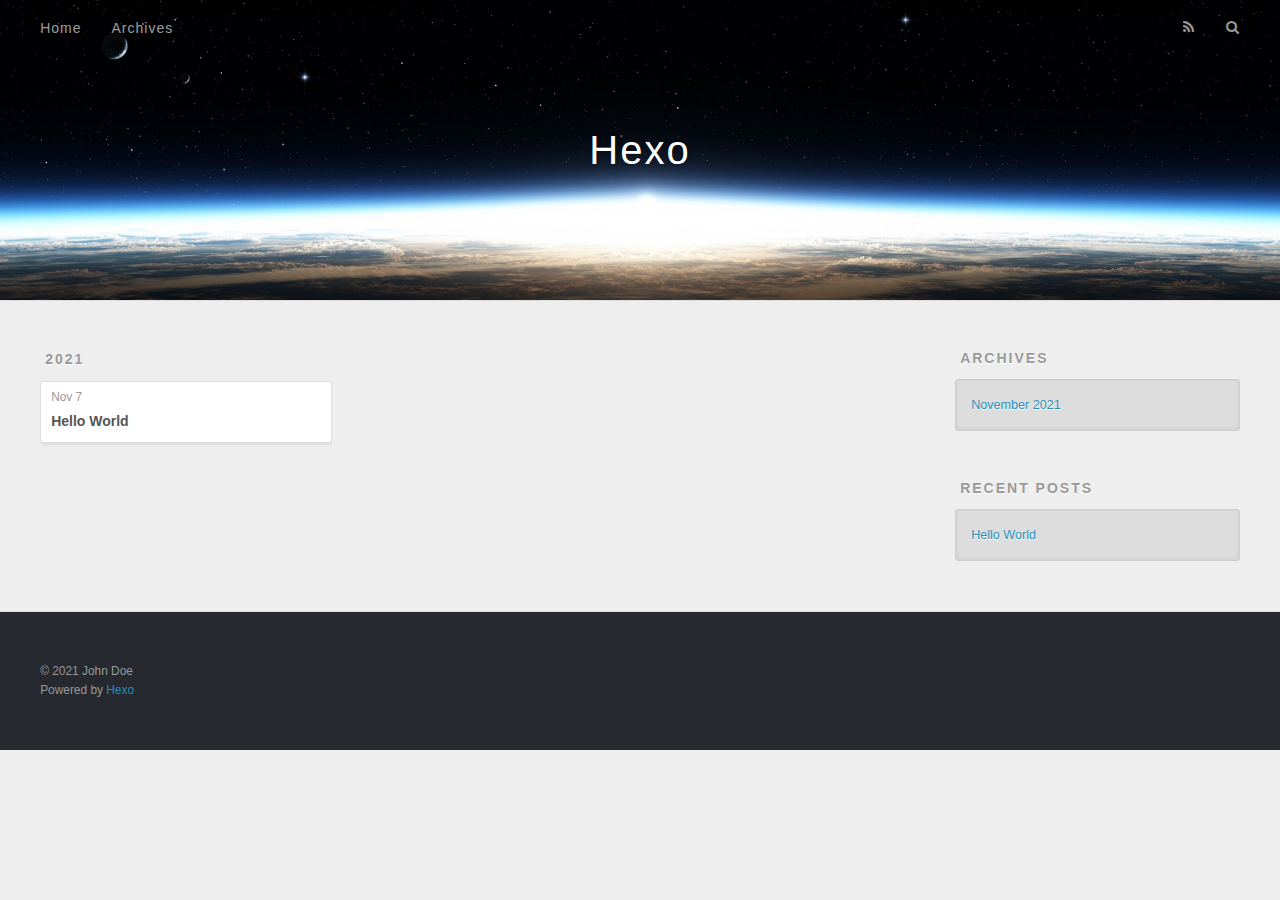
==== archives/index.html @ 6ff5ad96 "Site updated: 2021-11-07 21:01:04" ====
<!DOCTYPE html>
<html>
<head>
  <meta charset="utf-8">
  

  
  <title>Archives | Hexo</title>
  <meta name="viewport" content="width=device-width, initial-scale=1, maximum-scale=1">
  <meta property="og:type" content="website">
<meta property="og:title" content="Hexo">
<meta property="og:url" content="http://example.com/archives/index.html">
<meta property="og:site_name" content="Hexo">
<meta property="og:locale" content="en_US">
<meta property="article:author" content="John Doe">
<meta name="twitter:card" content="summary">
  
    <link rel="alternate" href="/atom.xml" title="Hexo" type="application/atom+xml">
  
  
    <link rel="icon" href="/favicon.png">
  
  
    <link href="//fonts.googleapis.com/css?family=Source+Code+Pro" rel="stylesheet" type="text/css">
  
  
<link rel="stylesheet" href="/css/style.css">

<meta name="generator" content="Hexo 5.4.0"></head>

<body>
  <div id="container">
    <div id="wrap">
      <header id="header">
  <div id="banner"></div>
  <div id="header-outer" class="outer">
    <div id="header-title" class="inner">
      <h1 id="logo-wrap">
        <a href="/" id="logo">Hexo</a>
      </h1>
      
    </div>
    <div id="header-inner" class="inner">
      <nav id="main-nav">
        <a id="main-nav-toggle" class="nav-icon"></a>
        
          <a class="main-nav-link" href="/">Home</a>
        
          <a class="main-nav-link" href="/archives">Archives</a>
        
      </nav>
      <nav id="sub-nav">
        
          <a id="nav-rss-link" class="nav-icon" href="/atom.xml" title="RSS Feed"></a>
        
        <a id="nav-search-btn" class="nav-icon" title="Search"></a>
      </nav>
      <div id="search-form-wrap">
        <form action="//google.com/search" method="get" accept-charset="UTF-8" class="search-form"><input type="search" name="q" class="search-form-input" placeholder="Search"><button type="submit" class="search-form-submit">&#xF002;</button><input type="hidden" name="sitesearch" value="http://example.com"></form>
      </div>
    </div>
  </div>
</header>
      <div class="outer">
        <section id="main">
  
  
    
    
      
      
      <section class="archives-wrap">
        <div class="archive-year-wrap">
          <a href="/archives/2021" class="archive-year">2021</a>
        </div>
        <div class="archives">
    
    <article class="archive-article archive-type-post">
  <div class="archive-article-inner">
    <header class="archive-article-header">
      <a href="/2021/11/07/hello-world/" class="archive-article-date">
  <time datetime="2021-11-07T12:45:37.475Z" itemprop="datePublished">Nov 7</time>
</a>
      
  
    <h1 itemprop="name">
      <a class="archive-article-title" href="/2021/11/07/hello-world/">Hello World</a>
    </h1>
  

    </header>
  </div>
</article>
  
  
    </div></section>
  


</section>
        
          <aside id="sidebar">
  
    

  
    

  
    
  
    
  <div class="widget-wrap">
    <h3 class="widget-title">Archives</h3>
    <div class="widget">
      <ul class="archive-list"><li class="archive-list-item"><a class="archive-list-link" href="/archives/2021/11/">November 2021</a></li></ul>
    </div>
  </div>


  
    
  <div class="widget-wrap">
    <h3 class="widget-title">Recent Posts</h3>
    <div class="widget">
      <ul>
        
          <li>
            <a href="/2021/11/07/hello-world/">Hello World</a>
          </li>
        
      </ul>
    </div>
  </div>

  
</aside>
        
      </div>
      <footer id="footer">
  
  <div class="outer">
    <div id="footer-info" class="inner">
      &copy; 2021 John Doe<br>
      Powered by <a href="http://hexo.io/" target="_blank">Hexo</a>
    </div>
  </div>
</footer>
    </div>
    <nav id="mobile-nav">
  
    <a href="/" class="mobile-nav-link">Home</a>
  
    <a href="/archives" class="mobile-nav-link">Archives</a>
  
</nav>
    

<script src="//ajax.googleapis.com/ajax/libs/jquery/2.0.3/jquery.min.js"></script>


  
<link rel="stylesheet" href="/fancybox/jquery.fancybox.css">

  
<script src="/fancybox/jquery.fancybox.pack.js"></script>




<script src="/js/script.js"></script>




  </div>
</body>
</html>
---- css/style.css ----
body {
  width: 100%;
}
body:before,
body:after {
  content: "";
  display: table;
}
body:after {
  clear: both;
}
html,
body,
div,
span,
applet,
object,
iframe,
h1,
h2,
h3,
h4,
h5,
h6,
p,
blockquote,
pre,
a,
abbr,
acronym,
address,
big,
cite,
code,
del,
dfn,
em,
img,
ins,
kbd,
q,
s,
samp,
small,
strike,
strong,
sub,
sup,
tt,
var,
dl,
dt,
dd,
ol,
ul,
li,
fieldset,
form,
label,
legend,
table,
caption,
tbody,
tfoot,
thead,
tr,
th,
td {
  margin: 0;
  padding: 0;
  border: 0;
  outline: 0;
  font-weight: inherit;
  font-style: inherit;
  font-family: inherit;
  font-size: 100%;
  vertical-align: baseline;
}
body {
  line-height: 1;
  color: #000;
  background: #fff;
}
ol,
ul {
  list-style: none;
}
table {
  border-collapse: separate;
  border-spacing: 0;
  vertical-align: middle;
}
caption,
th,
td {
  text-align: left;
  font-weight: normal;
  vertical-align: middle;
}
a img {
  border: none;
}
input,
button {
  margin: 0;
  padding: 0;
}
input::-moz-focus-inner,
button::-moz-focus-inner {
  border: 0;
  padding: 0;
}
@font-face {
  font-family: FontAwesome;
  font-style: normal;
  font-weight: normal;
  src: url("fonts/fontawesome-webfont.eot?v=#4.0.3");
  src: url("fonts/fontawesome-webfont.eot?#iefix&v=#4.0.3") format("embedded-opentype"), url("fonts/fontawesome-webfont.woff?v=#4.0.3") format("woff"), url("fonts/fontawesome-webfont.ttf?v=#4.0.3") format("truetype"), url("fonts/fontawesome-webfont.svg#fontawesomeregular?v=#4.0.3") format("svg");
}
html,
body,
#container {
  height: 100%;
}
body {
  background: #eee;
  font: 14px -apple-system, BlinkMacSystemFont, "Segoe UI", "Roboto", "Oxygen", "Ubuntu", "Cantarell", "Fira Sans", "Droid Sans", "Helvetica Neue", sans-serif;
  -webkit-text-size-adjust: 100%;
}
.outer {
  max-width: 1220px;
  margin: 0 auto;
  padding: 0 20px;
}
.outer:before,
.outer:after {
  content: "";
  display: table;
}
.outer:after {
  clear: both;
}
.inner {
  display: inline;
  float: left;
  width: 98.33333333333333%;
  margin: 0 0.833333333333333%;
}
.left,
.alignleft {
  float: left;
}
.right,
.alignright {
  float: right;
}
.clear {
  clear: both;
}
#container {
  position: relative;
}
.mobile-nav-on {
  overflow: hidden;
}
#wrap {
  height: 100%;
  width: 100%;
  position: absolute;
  top: 0;
  left: 0;
  -webkit-transition: 0.2s ease-out;
  -moz-transition: 0.2s ease-out;
  -ms-transition: 0.2s ease-out;
  transition: 0.2s ease-out;
  z-index: 1;
  background: #eee;
}
.mobile-nav-on #wrap {
  left: 280px;
}
@media screen and (min-width: 768px) {
  #main {
    display: inline;
    float: left;
    width: 73.33333333333333%;
    margin: 0 0.833333333333333%;
  }
}
.article-date,
.article-category-link,
.archive-year,
.widget-title {
  text-decoration: none;
  text-transform: uppercase;
  letter-spacing: 2px;
  color: #999;
  margin-bottom: 1em;
  margin-left: 5px;
  line-height: 1em;
  text-shadow: 0 1px #fff;
  font-weight: bold;
}
.article-inner,
.archive-article-inner {
  background: #fff;
  -webkit-box-shadow: 1px 2px 3px #ddd;
  box-shadow: 1px 2px 3px #ddd;
  border: 1px solid #ddd;
  border-radius: 3px;
}
.article-entry h1,
.widget h1 {
  font-size: 2em;
}
.article-entry h2,
.widget h2 {
  font-size: 1.5em;
}
.article-entry h3,
.widget h3 {
  font-size: 1.3em;
}
.article-entry h4,
.widget h4 {
  font-size: 1.2em;
}
.article-entry h5,
.widget h5 {
  font-size: 1em;
}
.article-entry h6,
.widget h6 {
  font-size: 1em;
  color: #999;
}
.article-entry hr,
.widget hr {
  border: 1px dashed #ddd;
}
.article-entry strong,
.widget strong {
  font-weight: bold;
}
.article-entry em,
.widget em,
.article-entry cite,
.widget cite {
  font-style: italic;
}
.article-entry sup,
.widget sup,
.article-entry sub,
.widget sub {
  font-size: 0.75em;
  line-height: 0;
  position: relative;
  vertical-align: baseline;
}
.article-entry sup,
.widget sup {
  top: -0.5em;
}
.article-entry sub,
.widget sub {
  bottom: -0.2em;
}
.article-entry small,
.widget small {
  font-size: 0.85em;
}
.article-entry acronym,
.widget acronym,
.article-entry abbr,
.widget abbr {
  border-bottom: 1px dotted;
}
.article-entry ul,
.widget ul,
.article-entry ol,
.widget ol,
.article-entry dl,
.widget dl {
  margin: 0 20px;
  line-height: 1.6em;
}
.article-entry ul ul,
.widget ul ul,
.article-entry ol ul,
.widget ol ul,
.article-entry ul ol,
.widget ul ol,
.article-entry ol ol,
.widget ol ol {
  margin-top: 0;
  margin-bottom: 0;
}
.article-entry ul,
.widget ul {
  list-style: disc;
}
.article-entry ol,
.widget ol {
  list-style: decimal;
}
.article-entry dt,
.widget dt {
  font-weight: bold;
}
#header {
  height: 300px;
  position: relative;
  border-bottom: 1px solid #ddd;
}
#header:before,
#header:after {
  content: "";
  position: absolute;
  left: 0;
  right: 0;
  height: 40px;
}
#header:before {
  top: 0;
  background: -webkit-linear-gradient(rgba(0,0,0,0.2), transparent);
  background: -moz-linear-gradient(rgba(0,0,0,0.2), transparent);
  background: -ms-linear-gradient(rgba(0,0,0,0.2), transparent);
  background: linear-gradient(rgba(0,0,0,0.2), transparent);
}
#header:after {
  bottom: 0;
  background: -webkit-linear-gradient(transparent, rgba(0,0,0,0.2));
  background: -moz-linear-gradient(transparent, rgba(0,0,0,0.2));
  background: -ms-linear-gradient(transparent, rgba(0,0,0,0.2));
  background: linear-gradient(transparent, rgba(0,0,0,0.2));
}
#header-outer {
  height: 100%;
  position: relative;
}
#header-inner {
  position: relative;
  overflow: hidden;
}
#banner {
  position: absolute;
  top: 0;
  left: 0;
  width: 100%;
  height: 100%;
  background: url("images/banner.jpg") center #000;
  -webkit-background-size: cover;
  -moz-background-size: cover;
  background-size: cover;
  z-index: -1;
}
#header-title {
  text-align: center;
  height: 40px;
  position: absolute;
  top: 50%;
  left: 0;
  margin-top: -20px;
}
#logo,
#subtitle {
  text-decoration: none;
  color: #fff;
  font-weight: 300;
  text-shadow: 0 1px 4px rgba(0,0,0,0.3);
}
#logo {
  font-size: 40px;
  line-height: 40px;
  letter-spacing: 2px;
}
#subtitle {
  font-size: 16px;
  line-height: 16px;
  letter-spacing: 1px;
}
#subtitle-wrap {
  margin-top: 16px;
}
#main-nav {
  float: left;
  margin-left: -15px;
}
.nav-icon,
.main-nav-link {
  float: left;
  color: #fff;
  opacity: 0.6;
  text-decoration: none;
  text-shadow: 0 1px rgba(0,0,0,0.2);
  -webkit-transition: opacity 0.2s;
  -moz-transition: opacity 0.2s;
  -ms-transition: opacity 0.2s;
  transition: opacity 0.2s;
  display: block;
  padding: 20px 15px;
}
.nav-icon:hover,
.main-nav-link:hover {
  opacity: 1;
}
.nav-icon {
  font-family: FontAwesome;
  text-align: center;
  font-size: 14px;
  width: 14px;
  height: 14px;
  padding: 20px 15px;
  position: relative;
  cursor: pointer;
}
.main-nav-link {
  font-weight: 300;
  letter-spacing: 1px;
}
@media screen and (max-width: 479px) {
  .main-nav-link {
    display: none;
  }
}
#main-nav-toggle {
  display: none;
}
#main-nav-toggle:before {
  content: "\f0c9";
}
@media screen and (max-width: 479px) {
  #main-nav-toggle {
    display: block;
  }
}
#sub-nav {
  float: right;
  margin-right: -15px;
}
#nav-rss-link:before {
  content: "\f09e";
}
#nav-search-btn:before {
  content: "\f002";
}
#search-form-wrap {
  position: absolute;
  top: 15px;
  width: 150px;
  height: 30px;
  right: -150px;
  opacity: 0;
  -webkit-transition: 0.2s ease-out;
  -moz-transition: 0.2s ease-out;
  -ms-transition: 0.2s ease-out;
  transition: 0.2s ease-out;
}
#search-form-wrap.on {
  opacity: 1;
  right: 0;
}
@media screen and (max-width: 479px) {
  #search-form-wrap {
    width: 100%;
    right: -100%;
  }
}
.search-form {
  position: absolute;
  top: 0;
  left: 0;
  right: 0;
  background: #fff;
  padding: 5px 15px;
  border-radius: 15px;
  -webkit-box-shadow: 0 0 10px rgba(0,0,0,0.3);
  box-shadow: 0 0 10px rgba(0,0,0,0.3);
}
.search-form-input {
  border: none;
  background: none;
  color: #555;
  width: 100%;
  font: 13px -apple-system, BlinkMacSystemFont, "Segoe UI", "Roboto", "Oxygen", "Ubuntu", "Cantarell", "Fira Sans", "Droid Sans", "Helvetica Neue", sans-serif;
  outline: none;
}
.search-form-input::-webkit-search-results-decoration,
.search-form-input::-webkit-search-cancel-button {
  -webkit-appearance: none;
}
.search-form-submit {
  position: absolute;
  top: 50%;
  right: 10px;
  margin-top: -7px;
  font: 13px FontAwesome;
  border: none;
  background: none;
  color: #bbb;
  cursor: pointer;
}
.search-form-submit:hover,
.search-form-submit:focus {
  color: #777;
}
.article {
  margin: 50px 0;
}
.article-inner {
  overflow: hidden;
}
.article-meta:before,
.article-meta:after {
  content: "";
  display: table;
}
.article-meta:after {
  clear: both;
}
.article-date {
  float: left;
}
.article-category {
  float: left;
  line-height: 1em;
  color: #ccc;
  text-shadow: 0 1px #fff;
  margin-left: 8px;
}
.article-category:before {
  content: "\2022";
}
.article-category-link {
  margin: 0 12px 1em;
}
.article-header {
  padding: 20px 20px 0;
}
.article-title {
  text-decoration: none;
  font-size: 2em;
  font-weight: bold;
  color: #555;
  line-height: 1.1em;
  -webkit-transition: color 0.2s;
  -moz-transition: color 0.2s;
  -ms-transition: color 0.2s;
  transition: color 0.2s;
}
a.article-title:hover {
  color: #258fb8;
}
.article-entry {
  color: #555;
  padding: 0 20px;
}
.article-entry:before,
.article-entry:after {
  content: "";
  display: table;
}
.article-entry:after {
  clear: both;
}
.article-entry p,
.article-entry table {
  line-height: 1.6em;
  margin: 1.6em 0;
}
.article-entry h1,
.article-entry h2,
.article-entry h3,
.article-entry h4,
.article-entry h5,
.article-entry h6 {
  font-weight: bold;
}
.article-entry h1,
.article-entry h2,
.article-entry h3,
.article-entry h4,
.article-entry h5,
.article-entry h6 {
  line-height: 1.1em;
  margin: 1.1em 0;
}
.article-entry a {
  color: #258fb8;
  text-decoration: none;
}
.article-entry a:hover {
  text-decoration: underline;
}
.article-entry ul,
.article-entry ol,
.article-entry dl {
  margin-top: 1.6em;
  margin-bottom: 1.6em;
}
.article-entry img,
.article-entry video {
  max-width: 100%;
  height: auto;
  display: block;
  margin: auto;
}
.article-entry iframe {
  border: none;
}
.article-entry table {
  width: 100%;
  border-collapse: collapse;
  border-spacing: 0;
}
.article-entry th {
  font-weight: bold;
  border-bottom: 3px solid #ddd;
  padding-bottom: 0.5em;
}
.article-entry td {
  border-bottom: 1px solid #ddd;
  padding: 10px 0;
}
.article-entry blockquote {
  font-family: Georgia, "Times New Roman", serif;
  font-size: 1.4em;
  margin: 1.6em 20px;
  text-align: center;
}
.article-entry blockquote footer {
  font-size: 14px;
  margin: 1.6em 0;
  font-family: -apple-system, BlinkMacSystemFont, "Segoe UI", "Roboto", "Oxygen", "Ubuntu", "Cantarell", "Fira Sans", "Droid Sans", "Helvetica Neue", sans-serif;
}
.article-entry blockquote footer cite:before {
  content: "—";
  padding: 0 0.5em;
}
.article-entry .pullquote {
  text-align: left;
  width: 45%;
  margin: 0;
}
.article-entry .pullquote.left {
  margin-left: 0.5em;
  margin-right: 1em;
}
.article-entry .pullquote.right {
  margin-right: 0.5em;
  margin-left: 1em;
}
.article-entry .caption {
  color: #999;
  display: block;
  font-size: 0.9em;
  margin-top: 0.5em;
  position: relative;
  text-align: center;
}
.article-entry .video-container {
  position: relative;
  padding-top: 56.25%;
  height: 0;
  overflow: hidden;
}
.article-entry .video-container iframe,
.article-entry .video-container object,
.article-entry .video-container embed {
  position: absolute;
  top: 0;
  left: 0;
  width: 100%;
  height: 100%;
  margin-top: 0;
}
.article-more-link a {
  display: inline-block;
  line-height: 1em;
  padding: 6px 15px;
  border-radius: 15px;
  background: #eee;
  color: #999;
  text-shadow: 0 1px #fff;
  text-decoration: none;
}
.article-more-link a:hover {
  background: #258fb8;
  color: #fff;
  text-decoration: none;
  text-shadow: 0 1px #1e7293;
}
.article-footer {
  font-size: 0.85em;
  line-height: 1.6em;
  border-top: 1px solid #ddd;
  padding-top: 1.6em;
  margin: 0 20px 20px;
}
.article-footer:before,
.article-footer:after {
  content: "";
  display: table;
}
.article-footer:after {
  clear: both;
}
.article-footer a {
  color: #999;
  text-decoration: none;
}
.article-footer a:hover {
  color: #555;
}
.article-tag-list-item {
  float: left;
  margin-right: 10px;
}
.article-tag-list-link:before {
  content: "#";
}
.article-comment-link {
  float: right;
}
.article-comment-link:before {
  content: "\f075";
  font-family: FontAwesome;
  padding-right: 8px;
}
.article-share-link {
  cursor: pointer;
  float: right;
  margin-left: 20px;
}
.article-share-link:before {
  content: "\f064";
  font-family: FontAwesome;
  padding-right: 6px;
}
#article-nav {
  position: relative;
}
#article-nav:before,
#article-nav:after {
  content: "";
  display: table;
}
#article-nav:after {
  clear: both;
}
@media screen and (min-width: 768px) {
  #article-nav {
    margin: 50px 0;
  }
  #article-nav:before {
    width: 8px;
    height: 8px;
    position: absolute;
    top: 50%;
    left: 50%;
    margin-top: -4px;
    margin-left: -4px;
    content: "";
    border-radius: 50%;
    background: #ddd;
    -webkit-box-shadow: 0 1px 2px #fff;
    box-shadow: 0 1px 2px #fff;
  }
}
.article-nav-link-wrap {
  text-decoration: none;
  text-shadow: 0 1px #fff;
  color: #999;
  -webkit-box-sizing: border-box;
  -moz-box-sizing: border-box;
  box-sizing: border-box;
  margin-top: 50px;
  text-align: center;
  display: block;
}
.article-nav-link-wrap:hover {
  color: #555;
}
@media screen and (min-width: 768px) {
  .article-nav-link-wrap {
    width: 50%;
    margin-top: 0;
  }
}
@media screen and (min-width: 768px) {
  #article-nav-newer {
    float: left;
    text-align: right;
    padding-right: 20px;
  }
}
@media screen and (min-width: 768px) {
  #article-nav-older {
    float: right;
    text-align: left;
    padding-left: 20px;
  }
}
.article-nav-caption {
  text-transform: uppercase;
  letter-spacing: 2px;
  color: #ddd;
  line-height: 1em;
  font-weight: bold;
}
#article-nav-newer .article-nav-caption {
  margin-right: -2px;
}
.article-nav-title {
  font-size: 0.85em;
  line-height: 1.6em;
  margin-top: 0.5em;
}
.article-share-box {
  position: absolute;
  display: none;
  background: #fff;
  -webkit-box-shadow: 1px 2px 10px rgba(0,0,0,0.2);
  box-shadow: 1px 2px 10px rgba(0,0,0,0.2);
  border-radius: 3px;
  margin-left: -145px;
  overflow: hidden;
  z-index: 1;
}
.article-share-box.on {
  display: block;
}
.article-share-input {
  width: 100%;
  background: none;
  -webkit-box-sizing: border-box;
  -moz-box-sizing: border-box;
  box-sizing: border-box;
  font: 14px -apple-system, BlinkMacSystemFont, "Segoe UI", "Roboto", "Oxygen", "Ubuntu", "Cantarell", "Fira Sans", "Droid Sans", "Helvetica Neue", sans-serif;
  padding: 0 15px;
  color: #555;
  outline: none;
  border: 1px solid #ddd;
  border-radius: 3px 3px 0 0;
  height: 36px;
  line-height: 36px;
}
.article-share-links {
  background: #eee;
}
.article-share-links:before,
.article-share-links:after {
  content: "";
  display: table;
}
.article-share-links:after {
  clear: both;
}
.article-share-twitter,
.article-share-facebook,
.article-share-pinterest,
.article-share-google {
  width: 50px;
  height: 36px;
  display: block;
  float: left;
  position: relative;
  color: #999;
  text-shadow: 0 1px #fff;
}
.article-share-twitter:before,
.article-share-facebook:before,
.article-share-pinterest:before,
.article-share-google:before {
  font-size: 20px;
  font-family: FontAwesome;
  width: 20px;
  height: 20px;
  position: absolute;
  top: 50%;
  left: 50%;
  margin-top: -10px;
  margin-left: -10px;
  text-align: center;
}
.article-share-twitter:hover,
.article-share-facebook:hover,
.article-share-pinterest:hover,
.article-share-google:hover {
  color: #fff;
}
.article-share-twitter:before {
  content: "\f099";
}
.article-share-twitter:hover {
  background: #00aced;
  text-shadow: 0 1px #008abe;
}
.article-share-facebook:before {
  content: "\f09a";
}
.article-share-facebook:hover {
  background: #3b5998;
  text-shadow: 0 1px #2f477a;
}
.article-share-pinterest:before {
  content: "\f0d2";
}
.article-share-pinterest:hover {
  background: #cb2027;
  text-shadow: 0 1px #a21a1f;
}
.article-share-google:before {
  content: "\f0d5";
}
.article-share-google:hover {
  background: #dd4b39;
  text-shadow: 0 1px #be3221;
}
.article-gallery {
  background: #000;
  position: relative;
}
.article-gallery-photos {
  position: relative;
  overflow: hidden;
}
.article-gallery-img {
  display: none;
  max-width: 100%;
}
.article-gallery-img:first-child {
  display: block;
}
.article-gallery-img.loaded {
  position: absolute;
  display: block;
}
.article-gallery-img img {
  display: block;
  max-width: 100%;
  margin: 0 auto;
}
#comments {
  background: #fff;
  -webkit-box-shadow: 1px 2px 3px #ddd;
  box-shadow: 1px 2px 3px #ddd;
  padding: 20px;
  border: 1px solid #ddd;
  border-radius: 3px;
  margin: 50px 0;
}
#comments a {
  color: #258fb8;
}
.archives-wrap {
  margin: 50px 0;
}
.archives:before,
.archives:after {
  content: "";
  display: table;
}
.archives:after {
  clear: both;
}
.archive-year-wrap {
  margin-bottom: 1em;
}
.archives {
  -webkit-column-gap: 10px;
  -moz-column-gap: 10px;
  column-gap: 10px;
}
@media screen and (min-width: 480px) and (max-width: 767px) {
  .archives {
    -webkit-column-count: 2;
    -moz-column-count: 2;
    column-count: 2;
  }
}
@media screen and (min-width: 768px) {
  .archives {
    -webkit-column-count: 3;
    -moz-column-count: 3;
    column-count: 3;
  }
}
.archive-article {
  -webkit-column-break-inside: avoid;
  page-break-inside: avoid;
  overflow: hidden;
  break-inside: avoid-column;
}
.archive-article-inner {
  padding: 10px;
  margin-bottom: 15px;
}
.archive-article-title {
  text-decoration: none;
  font-weight: bold;
  color: #555;
  -webkit-transition: color 0.2s;
  -moz-transition: color 0.2s;
  -ms-transition: color 0.2s;
  transition: color 0.2s;
  line-height: 1.6em;
}
.archive-article-title:hover {
  color: #258fb8;
}
.archive-article-footer {
  margin-top: 1em;
}
.archive-article-date {
  color: #999;
  text-decoration: none;
  font-size: 0.85em;
  line-height: 1em;
  margin-bottom: 0.5em;
  display: block;
}
#page-nav {
  margin: 50px auto;
  background: #fff;
  -webkit-box-shadow: 1px 2px 3px #ddd;
  box-shadow: 1px 2px 3px #ddd;
  border: 1px solid #ddd;
  border-radius: 3px;
  text-align: center;
  color: #999;
  overflow: hidden;
}
#page-nav:before,
#page-nav:after {
  content: "";
  display: table;
}
#page-nav:after {
  clear: both;
}
#page-nav a,
#page-nav span {
  padding: 10px 20px;
  line-height: 1;
  height: 2ex;
}
#page-nav a {
  color: #999;
  text-decoration: none;
}
#page-nav a:hover {
  background: #999;
  color: #fff;
}
#page-nav .prev {
  float: left;
}
#page-nav .next {
  float: right;
}
#page-nav .page-number {
  display: inline-block;
}
@media screen and (max-width: 479px) {
  #page-nav .page-number {
    display: none;
  }
}
#page-nav .current {
  color: #555;
  font-weight: bold;
}
#page-nav .space {
  color: #ddd;
}
#footer {
  background: #262a30;
  padding: 50px 0;
  border-top: 1px solid #ddd;
  color: #999;
}
#footer a {
  color: #258fb8;
  text-decoration: none;
}
#footer a:hover {
  text-decoration: underline;
}
#footer-info {
  line-height: 1.6em;
  font-size: 0.85em;
}
.article-entry pre,
.article-entry .highlight {
  background: #2d2d2d;
  margin: 0 -20px;
  padding: 15px 20px;
  border-style: solid;
  border-color: #ddd;
  border-width: 1px 0;
  overflow: auto;
  color: #ccc;
  line-height: 22.400000000000002px;
}
.article-entry .highlight .gutter pre,
.article-entry .gist .gist-file .gist-data .line-numbers {
  color: #666;
  font-size: 0.85em;
}
.article-entry pre,
.article-entry code {
  font-family: "Source Code Pro", Consolas, Monaco, Menlo, Consolas, monospace;
}
.article-entry code {
  background: #eee;
  text-shadow: 0 1px #fff;
  padding: 0 0.3em;
}
.article-entry pre code {
  background: none;
  text-shadow: none;
  padding: 0;
}
.article-entry .highlight pre {
  border: none;
  margin: 0;
  padding: 0;
}
.article-entry .highlight table {
  margin: 0;
  width: auto;
}
.article-entry .highlight td {
  border: none;
  padding: 0;
}
.article-entry .highlight figcaption {
  font-size: 0.85em;
  color: #999;
  line-height: 1em;
  margin-bottom: 1em;
}
.article-entry .highlight figcaption:before,
.article-entry .highlight figcaption:after {
  content: "";
  display: table;
}
.article-entry .highlight figcaption:after {
  clear: both;
}
.article-entry .highlight figcaption a {
  float: right;
}
.article-entry .highlight .gutter pre {
  text-align: right;
  padding-right: 20px;
}
.article-entry .highlight .line {
  height: 22.400000000000002px;
}
.article-entry .highlight .line.marked {
  background: #515151;
}
.article-entry .gist {
  margin: 0 -20px;
  border-style: solid;
  border-color: #ddd;
  border-width: 1px 0;
  background: #2d2d2d;
  padding: 15px 20px 15px 0;
}
.article-entry .gist .gist-file {
  border: none;
  font-family: "Source Code Pro", Consolas, Monaco, Menlo, Consolas, monospace;
  margin: 0;
}
.article-entry .gist .gist-file .gist-data {
  background: none;
  border: none;
}
.article-entry .gist .gist-file .gist-data .line-numbers {
  background: none;
  border: none;
  padding: 0 20px 0 0;
}
.article-entry .gist .gist-file .gist-data .line-data {
  padding: 0 !important;
}
.article-entry .gist .gist-file .highlight {
  margin: 0;
  padding: 0;
  border: none;
}
.article-entry .gist .gist-file .gist-meta {
  background: #2d2d2d;
  color: #999;
  font: 0.85em -apple-system, BlinkMacSystemFont, "Segoe UI", "Roboto", "Oxygen", "Ubuntu", "Cantarell", "Fira Sans", "Droid Sans", "Helvetica Neue", sans-serif;
  text-shadow: 0 0;
  padding: 0;
  margin-top: 1em;
  margin-left: 20px;
}
.article-entry .gist .gist-file .gist-meta a {
  color: #258fb8;
  font-weight: normal;
}
.article-entry .gist .gist-file .gist-meta a:hover {
  text-decoration: underline;
}
pre .comment,
pre .title {
  color: #999;
}
pre .variable,
pre .attribute,
pre .tag,
pre .regexp,
pre .ruby .constant,
pre .xml .tag .title,
pre .xml .pi,
pre .xml .doctype,
pre .html .doctype,
pre .css .id,
pre .css .class,
pre .css .pseudo {
  color: #f2777a;
}
pre .number,
pre .preprocessor,
pre .built_in,
pre .literal,
pre .params,
pre .constant {
  color: #f99157;
}
pre .class,
pre .ruby .class .title,
pre .css .rules .attribute {
  color: #9c9;
}
pre .string,
pre .value,
pre .inheritance,
pre .header,
pre .ruby .symbol,
pre .xml .cdata {
  color: #9c9;
}
pre .css .hexcolor {
  color: #6cc;
}
pre .function,
pre .python .decorator,
pre .python .title,
pre .ruby .function .title,
pre .ruby .title .keyword,
pre .perl .sub,
pre .javascript .title,
pre .coffeescript .title {
  color: #69c;
}
pre .keyword,
pre .javascript .function {
  color: #c9c;
}
@media screen and (max-width: 479px) {
  #mobile-nav {
    position: absolute;
    top: 0;
    left: 0;
    width: 280px;
    height: 100%;
    background: #191919;
    border-right: 1px solid #fff;
  }
}
@media screen and (max-width: 479px) {
  .mobile-nav-link {
    display: block;
    color: #999;
    text-decoration: none;
    padding: 15px 20px;
    font-weight: bold;
  }
  .mobile-nav-link:hover {
    color: #fff;
  }
}
@media screen and (min-width: 768px) {
  #sidebar {
    display: inline;
    float: left;
    width: 23.333333333333332%;
    margin: 0 0.833333333333333%;
  }
}
.widget-wrap {
  margin: 50px 0;
}
.widget {
  color: #777;
  text-shadow: 0 1px #fff;
  background: #ddd;
  -webkit-box-shadow: 0 -1px 4px #ccc inset;
  box-shadow: 0 -1px 4px #ccc inset;
  border: 1px solid #ccc;
  padding: 15px;
  border-radius: 3px;
}
.widget a {
  color: #258fb8;
  text-decoration: none;
}
.widget a:hover {
  text-decoration: underline;
}
.widget ul ul,
.widget ol ul,
.widget dl ul,
.widget ul ol,
.widget ol ol,
.widget dl ol,
.widget ul dl,
.widget ol dl,
.widget dl dl {
  margin-left: 15px;
  list-style: disc;
}
.widget {
  line-height: 1.6em;
  word-wrap: break-word;
  font-size: 0.9em;
}
.widget ul,
.widget ol {
  list-style: none;
  margin: 0;
}
.widget ul ul,
.widget ol ul,
.widget ul ol,
.widget ol ol {
  margin: 0 20px;
}
.widget ul ul,
.widget ol ul {
  list-style: disc;
}
.widget ul ol,
.widget ol ol {
  list-style: decimal;
}
.category-list-count,
.tag-list-count,
.archive-list-count {
  padding-left: 5px;
  color: #999;
  font-size: 0.85em;
}
.category-list-count:before,
.tag-list-count:before,
.archive-list-count:before {
  content: "(";
}
.category-list-count:after,
.tag-list-count:after,
.archive-list-count:after {
  content: ")";
}
.tagcloud a {
  margin-right: 5px;
  display: inline-block;
}
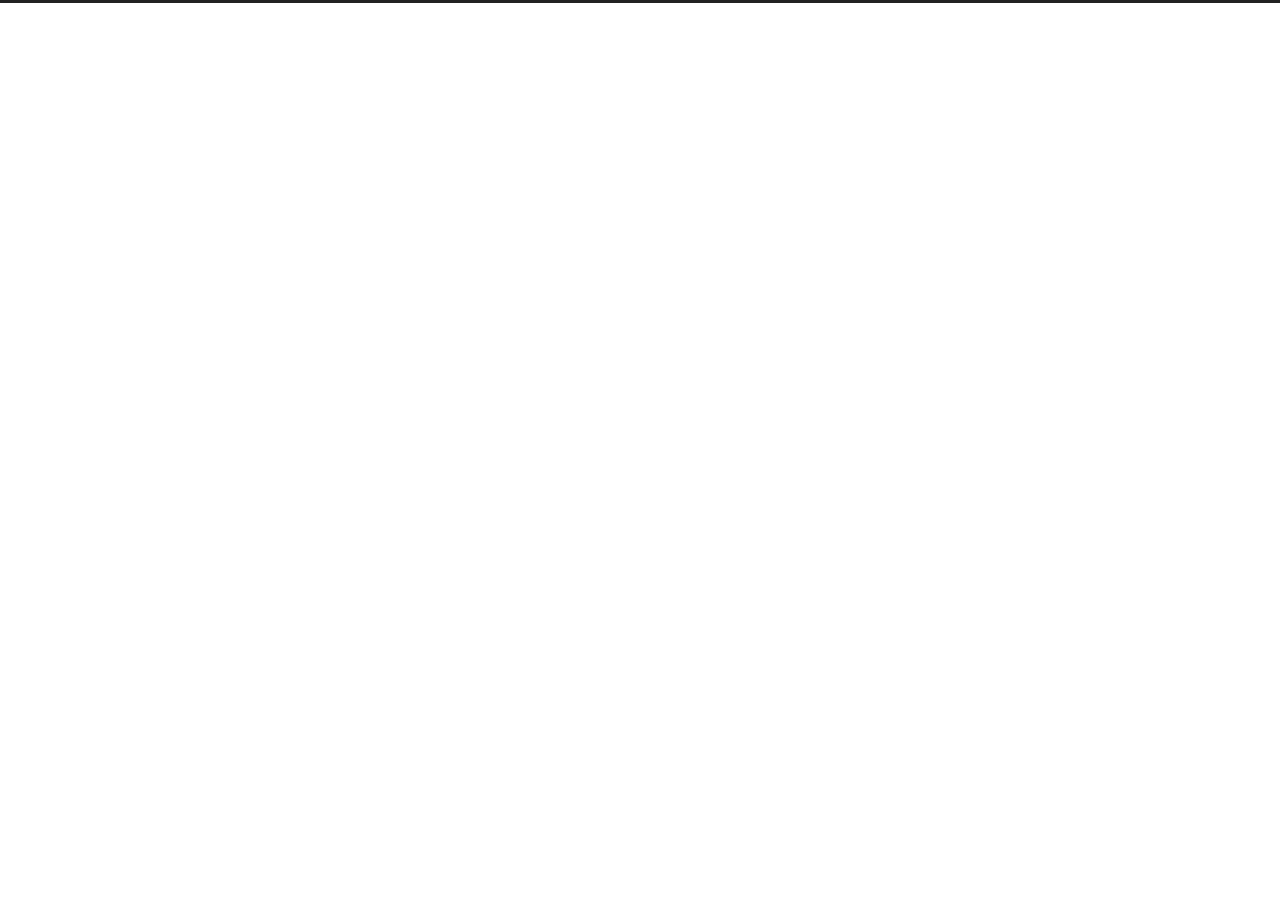
==== commit 9d422801: "Site updated: 2021-11-07 21:46:32" ====
--- a/archives/index.html
+++ b/archives/index.html
@@ -1,178 +1,237 @@
 <!DOCTYPE html>
-<html>
+<html lang="en">
 <head>
-  <meta charset="utf-8">
-  
-
-  
-  <title>Archives | Hexo</title>
-  <meta name="viewport" content="width=device-width, initial-scale=1, maximum-scale=1">
-  <meta property="og:type" content="website">
-<meta property="og:title" content="Hexo">
+  <meta charset="UTF-8">
+<meta name="viewport" content="width=device-width">
+<meta name="theme-color" content="#222">
+<meta name="generator" content="Hexo 5.4.0">
+
+
+  <link rel="apple-touch-icon" sizes="180x180" href="/images/apple-touch-icon-next.png">
+  <link rel="icon" type="image/png" sizes="32x32" href="/images/favicon-32x32-next.png">
+  <link rel="icon" type="image/png" sizes="16x16" href="/images/favicon-16x16-next.png">
+  <link rel="mask-icon" href="/images/logo.svg" color="#222">
+
+<link rel="stylesheet" href="/css/main.css">
+
+
+
+<link rel="stylesheet" href="https://cdn.jsdelivr.net/npm/@fortawesome/fontawesome-free@5.15.4/css/all.min.css" integrity="sha256-mUZM63G8m73Mcidfrv5E+Y61y7a12O5mW4ezU3bxqW4=" crossorigin="anonymous">
+  <link rel="stylesheet" href="https://cdn.jsdelivr.net/npm/animate.css@3.1.1/animate.min.css" integrity="sha256-PR7ttpcvz8qrF57fur/yAx1qXMFJeJFiA6pSzWi0OIE=" crossorigin="anonymous">
+
+<script class="next-config" data-name="main" type="application/json">{"hostname":"example.com","root":"/","images":"/images","scheme":"Muse","darkmode":false,"version":"8.8.1","exturl":false,"sidebar":{"position":"left","display":"post","padding":18,"offset":12},"copycode":false,"bookmark":{"enable":false,"color":"#222","save":"auto"},"mediumzoom":false,"lazyload":false,"pangu":false,"comments":{"style":"tabs","active":null,"storage":true,"lazyload":false,"nav":null},"stickytabs":false,"motion":{"enable":true,"async":false,"transition":{"post_block":"fadeIn","post_header":"fadeInDown","post_body":"fadeInDown","coll_header":"fadeInLeft","sidebar":"fadeInUp"}},"prism":false,"i18n":{"placeholder":"Searching...","empty":"We didn't find any results for the search: ${query}","hits_time":"${hits} results found in ${time} ms","hits":"${hits} results found"}}</script><script src="/js/config.js"></script>
+<meta property="og:type" content="website">
+<meta property="og:title" content="Gunter">
 <meta property="og:url" content="http://example.com/archives/index.html">
-<meta property="og:site_name" content="Hexo">
+<meta property="og:site_name" content="Gunter">
 <meta property="og:locale" content="en_US">
 <meta property="article:author" content="John Doe">
 <meta name="twitter:card" content="summary">
-  
-    <link rel="alternate" href="/atom.xml" title="Hexo" type="application/atom+xml">
-  
-  
-    <link rel="icon" href="/favicon.png">
-  
-  
-    <link href="//fonts.googleapis.com/css?family=Source+Code+Pro" rel="stylesheet" type="text/css">
-  
-  
-<link rel="stylesheet" href="/css/style.css">
-
-<meta name="generator" content="Hexo 5.4.0"></head>
-
-<body>
-  <div id="container">
-    <div id="wrap">
-      <header id="header">
-  <div id="banner"></div>
-  <div id="header-outer" class="outer">
-    <div id="header-title" class="inner">
-      <h1 id="logo-wrap">
-        <a href="/" id="logo">Hexo</a>
-      </h1>
+
+
+<link rel="canonical" href="http://example.com/archives/">
+
+
+
+<script class="next-config" data-name="page" type="application/json">{"sidebar":"","isHome":false,"isPost":false,"lang":"en","comments":"","permalink":"","path":"archives/index.html","title":""}</script>
+
+<script class="next-config" data-name="calendar" type="application/json">""</script>
+<title>Archive | Gunter</title>
+  
+
+
+
+
+  <noscript>
+    <link rel="stylesheet" href="/css/noscript.css">
+  </noscript>
+</head>
+
+<body itemscope itemtype="http://schema.org/WebPage" class="use-motion">
+  <div class="headband"></div>
+
+  <main class="main">
+    <header class="header" itemscope itemtype="http://schema.org/WPHeader">
+      <div class="header-inner"><div class="site-brand-container">
+  <div class="site-nav-toggle">
+    <div class="toggle" aria-label="Toggle navigation bar" role="button">
+        <span class="toggle-line"></span>
+        <span class="toggle-line"></span>
+        <span class="toggle-line"></span>
+    </div>
+  </div>
+
+  <div class="site-meta">
+
+    <a href="/" class="brand" rel="start">
+      <i class="logo-line"></i>
+      <h1 class="site-title">Gunter</h1>
+      <i class="logo-line"></i>
+    </a>
+  </div>
+
+  <div class="site-nav-right">
+    <div class="toggle popup-trigger">
+    </div>
+  </div>
+</div>
+
+
+
+<nav class="site-nav">
+  <ul class="main-menu menu">
+        <li class="menu-item menu-item-home"><a href="/" rel="section"><i class="fa fa-home fa-fw"></i>Home</a></li>
+  </ul>
+</nav>
+
+
+
+
+</div>
+        
+  
+  <div class="toggle sidebar-toggle" role="button">
+    <span class="toggle-line"></span>
+    <span class="toggle-line"></span>
+    <span class="toggle-line"></span>
+  </div>
+
+  <aside class="sidebar">
+
+    <div class="sidebar-inner sidebar-overview-active">
+      <ul class="sidebar-nav">
+        <li class="sidebar-nav-toc">
+          Table of Contents
+        </li>
+        <li class="sidebar-nav-overview">
+          Overview
+        </li>
+      </ul>
+
+      <div class="sidebar-panel-container">
+        <!--noindex-->
+        <div class="post-toc-wrap sidebar-panel">
+        </div>
+        <!--/noindex-->
+
+        <div class="site-overview-wrap sidebar-panel">
+          <div class="site-author site-overview-item animated" itemprop="author" itemscope itemtype="http://schema.org/Person">
+  <p class="site-author-name" itemprop="name">John Doe</p>
+  <div class="site-description" itemprop="description"></div>
+</div>
+<div class="site-state-wrap site-overview-item animated">
+  <nav class="site-state">
+      <div class="site-state-item site-state-posts">
+        <a href="/archives/">
+          <span class="site-state-item-count">1</span>
+          <span class="site-state-item-name">posts</span>
+        </a>
+      </div>
+  </nav>
+</div>
+
+
+
+        </div>
+      </div>
+    </div>
+  </aside>
+  <div class="sidebar-dimmer"></div>
+
+
+    </header>
+
+    
+  <div class="back-to-top" role="button" aria-label="Back to top">
+    <i class="fa fa-arrow-up"></i>
+    <span>0%</span>
+  </div>
+
+<noscript>
+  <div class="noscript-warning">Theme NexT works best with JavaScript enabled</div>
+</noscript>
+
+
+    <div class="main-inner archive posts-collapse">
+
+
+  
+  
+  
+  <div class="post-block">
+    <div class="post-content">
+      <div class="collection-title">
+        <span class="collection-header">Um..! 1 post. Keep on posting.</span>
+      </div>
+
       
-    </div>
-    <div id="header-inner" class="inner">
-      <nav id="main-nav">
-        <a id="main-nav-toggle" class="nav-icon"></a>
-        
-          <a class="main-nav-link" href="/">Home</a>
-        
-          <a class="main-nav-link" href="/archives">Archives</a>
-        
-      </nav>
-      <nav id="sub-nav">
-        
-          <a id="nav-rss-link" class="nav-icon" href="/atom.xml" title="RSS Feed"></a>
-        
-        <a id="nav-search-btn" class="nav-icon" title="Search"></a>
-      </nav>
-      <div id="search-form-wrap">
-        <form action="//google.com/search" method="get" accept-charset="UTF-8" class="search-form"><input type="search" name="q" class="search-form-input" placeholder="Search"><button type="submit" class="search-form-submit">&#xF002;</button><input type="hidden" name="sitesearch" value="http://example.com"></form>
-      </div>
-    </div>
-  </div>
-</header>
-      <div class="outer">
-        <section id="main">
-  
-  
-    
-    
+    <div class="collection-year">
+      <span class="collection-header">2021</span>
+    </div>
+
+  <article itemscope itemtype="http://schema.org/Article">
+    <header class="post-header">
+      <div class="post-meta-container">
+        <time itemprop="dateCreated"
+              datetime="2021-11-07T20:45:37+08:00"
+              content="2021-11-07">
+          11-07
+        </time>
+      </div>
+
+      <div class="post-title">
+          <a class="post-title-link" href="/2021/11/07/hello-world/" itemprop="url">
+            <span itemprop="name">Hello World</span>
+          </a>
+      </div>
+
       
-      
-      <section class="archives-wrap">
-        <div class="archive-year-wrap">
-          <a href="/archives/2021" class="archive-year">2021</a>
-        </div>
-        <div class="archives">
-    
-    <article class="archive-article archive-type-post">
-  <div class="archive-article-inner">
-    <header class="archive-article-header">
-      <a href="/2021/11/07/hello-world/" class="archive-article-date">
-  <time datetime="2021-11-07T12:45:37.475Z" itemprop="datePublished">Nov 7</time>
-</a>
-      
-  
-    <h1 itemprop="name">
-      <a class="archive-article-title" href="/2021/11/07/hello-world/">Hello World</a>
-    </h1>
-  
-
     </header>
-  </div>
-</article>
-  
-  
-    </div></section>
-  
-
-
-</section>
-        
-          <aside id="sidebar">
-  
-    
-
-  
-    
-
-  
-    
-  
-    
-  <div class="widget-wrap">
-    <h3 class="widget-title">Archives</h3>
-    <div class="widget">
-      <ul class="archive-list"><li class="archive-list-item"><a class="archive-list-link" href="/archives/2021/11/">November 2021</a></li></ul>
-    </div>
-  </div>
-
-
-  
-    
-  <div class="widget-wrap">
-    <h3 class="widget-title">Recent Posts</h3>
-    <div class="widget">
-      <ul>
-        
-          <li>
-            <a href="/2021/11/07/hello-world/">Hello World</a>
-          </li>
-        
-      </ul>
-    </div>
-  </div>
-
-  
-</aside>
-        
-      </div>
-      <footer id="footer">
-  
-  <div class="outer">
-    <div id="footer-info" class="inner">
-      &copy; 2021 John Doe<br>
-      Powered by <a href="http://hexo.io/" target="_blank">Hexo</a>
-    </div>
-  </div>
-</footer>
-    </div>
-    <nav id="mobile-nav">
-  
-    <a href="/" class="mobile-nav-link">Home</a>
-  
-    <a href="/archives" class="mobile-nav-link">Archives</a>
-  
-</nav>
-    
-
-<script src="//ajax.googleapis.com/ajax/libs/jquery/2.0.3/jquery.min.js"></script>
-
-
-  
-<link rel="stylesheet" href="/fancybox/jquery.fancybox.css">
-
-  
-<script src="/fancybox/jquery.fancybox.pack.js"></script>
-
-
-
-
-<script src="/js/script.js"></script>
-
-
-
-
-  </div>
+  </article>
+
+
+    </div>
+  </div>
+  
+  
+  
+
+</div>
+  </main>
+
+  <footer class="footer">
+    <div class="footer-inner">
+
+
+<div class="copyright">
+  &copy; 
+  <span itemprop="copyrightYear">2021</span>
+  <span class="with-love">
+    <i class="fa fa-heart"></i>
+  </span>
+  <span class="author" itemprop="copyrightHolder">John Doe</span>
+</div>
+  <div class="powered-by">Powered by <a href="https://hexo.io/" rel="noopener" target="_blank">Hexo</a> & <a href="https://theme-next.js.org/muse/" rel="noopener" target="_blank">NexT.Muse</a>
+  </div>
+
+    </div>
+  </footer>
+
+  
+  <script src="https://cdn.jsdelivr.net/npm/animejs@3.2.1/lib/anime.min.js" integrity="sha256-XL2inqUJaslATFnHdJOi9GfQ60on8Wx1C2H8DYiN1xY=" crossorigin="anonymous"></script>
+<script src="/js/comments.js"></script><script src="/js/utils.js"></script><script src="/js/motion.js"></script><script src="/js/schemes/muse.js"></script><script src="/js/next-boot.js"></script>
+
+  
+
+
+
+
+
+  
+
+
+
+
+
 </body>
-</html>+</html>
--- a/css/main.css
+++ b/css/main.css
@@ -0,0 +1,2634 @@
+:root {
+  --body-bg-color: #fff;
+  --content-bg-color: #fff;
+  --card-bg-color: #f5f5f5;
+  --text-color: #555;
+  --blockquote-color: #666;
+  --link-color: #555;
+  --link-hover-color: #222;
+  --brand-color: #fff;
+  --brand-hover-color: #fff;
+  --table-row-odd-bg-color: #f9f9f9;
+  --table-row-hover-bg-color: #f5f5f5;
+  --menu-item-bg-color: #f5f5f5;
+  --theme-color: #222;
+  --btn-default-bg: #222;
+  --btn-default-color: #fff;
+  --btn-default-border-color: #222;
+  --btn-default-hover-bg: #fff;
+  --btn-default-hover-color: #222;
+  --btn-default-hover-border-color: #222;
+  --highlight-background: #f0f0f0;
+  --highlight-foreground: #444;
+  --highlight-gutter-background: #dedede;
+  --highlight-gutter-foreground: #555;
+  color-scheme: light;
+}
+html {
+  line-height: 1.15; /* 1 */
+  -webkit-text-size-adjust: 100%; /* 2 */
+}
+body {
+  margin: 0;
+}
+main {
+  display: block;
+}
+h1 {
+  font-size: 2em;
+  margin: 0.67em 0;
+}
+hr {
+  box-sizing: content-box; /* 1 */
+  height: 0; /* 1 */
+  overflow: visible; /* 2 */
+}
+pre {
+  font-family: monospace, monospace; /* 1 */
+  font-size: 1em; /* 2 */
+}
+a {
+  background: transparent;
+}
+abbr[title] {
+  border-bottom: none; /* 1 */
+  text-decoration: underline; /* 2 */
+  text-decoration: underline dotted; /* 2 */
+}
+b,
+strong {
+  font-weight: bolder;
+}
+code,
+kbd,
+samp {
+  font-family: monospace, monospace; /* 1 */
+  font-size: 1em; /* 2 */
+}
+small {
+  font-size: 80%;
+}
+sub,
+sup {
+  font-size: 75%;
+  line-height: 0;
+  position: relative;
+  vertical-align: baseline;
+}
+sub {
+  bottom: -0.25em;
+}
+sup {
+  top: -0.5em;
+}
+img {
+  border-style: none;
+}
+button,
+input,
+optgroup,
+select,
+textarea {
+  font-family: inherit; /* 1 */
+  font-size: 100%; /* 1 */
+  line-height: 1.15; /* 1 */
+  margin: 0; /* 2 */
+}
+button,
+input {
+/* 1 */
+  overflow: visible;
+}
+button,
+select {
+/* 1 */
+  text-transform: none;
+}
+button,
+[type='button'],
+[type='reset'],
+[type='submit'] {
+  -webkit-appearance: button;
+}
+button::-moz-focus-inner,
+[type='button']::-moz-focus-inner,
+[type='reset']::-moz-focus-inner,
+[type='submit']::-moz-focus-inner {
+  border-style: none;
+  padding: 0;
+}
+button:-moz-focusring,
+[type='button']:-moz-focusring,
+[type='reset']:-moz-focusring,
+[type='submit']:-moz-focusring {
+  outline: 1px dotted ButtonText;
+}
+fieldset {
+  padding: 0.35em 0.75em 0.625em;
+}
+legend {
+  box-sizing: border-box; /* 1 */
+  color: inherit; /* 2 */
+  display: table; /* 1 */
+  max-width: 100%; /* 1 */
+  padding: 0; /* 3 */
+  white-space: normal; /* 1 */
+}
+progress {
+  vertical-align: baseline;
+}
+textarea {
+  overflow: auto;
+}
+[type='checkbox'],
+[type='radio'] {
+  box-sizing: border-box; /* 1 */
+  padding: 0; /* 2 */
+}
+[type='number']::-webkit-inner-spin-button,
+[type='number']::-webkit-outer-spin-button {
+  height: auto;
+}
+[type='search'] {
+  outline-offset: -2px; /* 2 */
+  -webkit-appearance: textfield; /* 1 */
+}
+[type='search']::-webkit-search-decoration {
+  -webkit-appearance: none;
+}
+::-webkit-file-upload-button {
+  font: inherit; /* 2 */
+  -webkit-appearance: button; /* 1 */
+}
+details {
+  display: block;
+}
+summary {
+  display: list-item;
+}
+template {
+  display: none;
+}
+[hidden] {
+  display: none;
+}
+::selection {
+  background: #262a30;
+  color: #eee;
+}
+html,
+body {
+  height: 100%;
+}
+body {
+  background: var(--body-bg-color);
+  color: var(--text-color);
+  font-family: Lato, 'PingFang SC', 'Microsoft YaHei', sans-serif;
+  font-size: 1em;
+  line-height: 2;
+  min-height: 100%;
+  position: relative;
+  transition: padding 0.2s ease-in-out;
+}
+h1,
+h2,
+h3,
+h4,
+h5,
+h6 {
+  font-family: Lato, 'PingFang SC', 'Microsoft YaHei', sans-serif;
+  font-weight: bold;
+  line-height: 1.5;
+  margin: 30px 0 15px;
+}
+h1 {
+  font-size: 1.5em;
+}
+h2 {
+  font-size: 1.375em;
+}
+h3 {
+  font-size: 1.25em;
+}
+h4 {
+  font-size: 1.125em;
+}
+h5 {
+  font-size: 1em;
+}
+h6 {
+  font-size: 0.875em;
+}
+p {
+  margin: 0 0 20px;
+}
+a {
+  border-bottom: 1px solid #999;
+  color: var(--link-color);
+  cursor: pointer;
+  outline: 0;
+  text-decoration: none;
+  overflow-wrap: break-word;
+}
+a:hover {
+  border-bottom-color: var(--link-hover-color);
+  color: var(--link-hover-color);
+}
+iframe,
+img,
+video,
+embed {
+  display: block;
+  margin-left: auto;
+  margin-right: auto;
+  max-width: 100%;
+}
+hr {
+  background-image: repeating-linear-gradient(-45deg, #ddd, #ddd 4px, transparent 4px, transparent 8px);
+  border: 0;
+  height: 3px;
+  margin: 40px 0;
+}
+blockquote {
+  border-left: 4px solid #ddd;
+  color: var(--blockquote-color);
+  margin: 0;
+  padding: 0 15px;
+}
+blockquote cite::before {
+  content: '-';
+  padding: 0 5px;
+}
+dt {
+  font-weight: bold;
+}
+dd {
+  margin: 0;
+  padding: 0;
+}
+.table-container {
+  overflow: auto;
+}
+table {
+  border-collapse: collapse;
+  border-spacing: 0;
+  font-size: 0.875em;
+  margin: 0 0 20px;
+  width: 100%;
+}
+tbody tr:nth-of-type(odd) {
+  background: var(--table-row-odd-bg-color);
+}
+tbody tr:hover {
+  background: var(--table-row-hover-bg-color);
+}
+caption,
+th,
+td {
+  padding: 8px;
+}
+th,
+td {
+  border: 1px solid #ddd;
+  border-bottom: 3px solid #ddd;
+}
+th {
+  font-weight: 700;
+  padding-bottom: 10px;
+}
+td {
+  border-bottom-width: 1px;
+}
+.btn {
+  background: var(--btn-default-bg);
+  border: 2px solid var(--btn-default-border-color);
+  border-radius: 0;
+  color: var(--btn-default-color);
+  display: inline-block;
+  font-size: 0.875em;
+  line-height: 2;
+  padding: 0 20px;
+  transition: background-color 0.2s ease-in-out;
+}
+.btn:hover {
+  background: var(--btn-default-hover-bg);
+  border-color: var(--btn-default-hover-border-color);
+  color: var(--btn-default-hover-color);
+}
+.btn + .btn {
+  margin: 0 0 8px 8px;
+}
+.btn .fa-fw {
+  text-align: left;
+  width: 1.285714285714286em;
+}
+.toggle {
+  line-height: 0;
+}
+.toggle .toggle-line {
+  background: #fff;
+  display: block;
+  height: 2px;
+  left: 0;
+  position: relative;
+  top: 0;
+  transition: all 0.4s;
+  width: 100%;
+}
+.toggle .toggle-line:not(:first-child) {
+  margin-top: 3px;
+}
+.toggle.toggle-arrow .toggle-line:first-child {
+  left: 50%;
+  top: 2px;
+  transform: rotate(45deg);
+  width: 50%;
+}
+.toggle.toggle-arrow .toggle-line:last-child {
+  left: 50%;
+  top: -2px;
+  transform: rotate(-45deg);
+  width: 50%;
+}
+.toggle.toggle-close .toggle-line:nth-child(2) {
+  opacity: 0;
+}
+.toggle.toggle-close .toggle-line:first-child {
+  top: 5px;
+  transform: rotate(45deg);
+}
+.toggle.toggle-close .toggle-line:last-child {
+  top: -5px;
+  transform: rotate(-45deg);
+}
+/*
+
+Original highlight.js style (c) Ivan Sagalaev <maniac@softwaremaniacs.org>
+
+*/
+
+.hljs {
+  display: block;
+  overflow-x: auto;
+  padding: 0.5em;
+  background: #F0F0F0;
+}
+
+
+/* Base color: saturation 0; */
+
+.hljs,
+.hljs-subst {
+  color: #444;
+}
+
+.hljs-comment {
+  color: #888888;
+}
+
+.hljs-keyword,
+.hljs-attribute,
+.hljs-selector-tag,
+.hljs-meta-keyword,
+.hljs-doctag,
+.hljs-name {
+  font-weight: bold;
+}
+
+
+/* User color: hue: 0 */
+
+.hljs-type,
+.hljs-string,
+.hljs-number,
+.hljs-selector-id,
+.hljs-selector-class,
+.hljs-quote,
+.hljs-template-tag,
+.hljs-deletion {
+  color: #880000;
+}
+
+.hljs-title,
+.hljs-section {
+  color: #880000;
+  font-weight: bold;
+}
+
+.hljs-regexp,
+.hljs-symbol,
+.hljs-variable,
+.hljs-template-variable,
+.hljs-link,
+.hljs-selector-attr,
+.hljs-selector-pseudo {
+  color: #BC6060;
+}
+
+
+/* Language color: hue: 90; */
+
+.hljs-literal {
+  color: #78A960;
+}
+
+.hljs-built_in,
+.hljs-bullet,
+.hljs-code,
+.hljs-addition {
+  color: #397300;
+}
+
+
+/* Meta color: hue: 200 */
+
+.hljs-meta {
+  color: #1f7199;
+}
+
+.hljs-meta-string {
+  color: #4d99bf;
+}
+
+
+/* Misc effects */
+
+.hljs-emphasis {
+  font-style: italic;
+}
+
+.hljs-strong {
+  font-weight: bold;
+}
+
+code,
+kbd,
+figure.highlight,
+pre {
+  background: var(--highlight-background);
+  color: var(--highlight-foreground);
+}
+figure.highlight,
+pre {
+  line-height: 1.6;
+  margin: 0 auto 20px;
+}
+figure.highlight figcaption,
+pre .caption,
+pre figcaption {
+  background: var(--highlight-gutter-background);
+  color: var(--highlight-foreground);
+  display: flow-root;
+  font-size: 0.875em;
+  line-height: 1.2;
+  padding: 0.5em;
+}
+figure.highlight figcaption a,
+pre .caption a,
+pre figcaption a {
+  color: var(--highlight-foreground);
+  float: right;
+}
+figure.highlight figcaption a:hover,
+pre .caption a:hover,
+pre figcaption a:hover {
+  border-bottom-color: var(--highlight-foreground);
+}
+pre,
+code {
+  font-family: consolas, Menlo, monospace, 'PingFang SC', 'Microsoft YaHei';
+}
+code {
+  border-radius: 3px;
+  font-size: 0.875em;
+  padding: 2px 4px;
+  overflow-wrap: break-word;
+}
+kbd {
+  border: 2px solid #ccc;
+  border-radius: 0.2em;
+  box-shadow: 0.1em 0.1em 0.2em rgba(0,0,0,0.1);
+  font-family: inherit;
+  padding: 0.1em 0.3em;
+  white-space: nowrap;
+}
+figure.highlight {
+  position: relative;
+}
+figure.highlight pre {
+  border: 0;
+  margin: 0;
+  padding: 10px 0;
+}
+figure.highlight table {
+  border: 0;
+  margin: 0;
+  width: auto;
+}
+figure.highlight td {
+  border: 0;
+  padding: 0;
+}
+figure.highlight .gutter {
+  -moz-user-select: none;
+  -ms-user-select: none;
+  -webkit-user-select: none;
+  user-select: none;
+}
+figure.highlight .gutter pre {
+  background: var(--highlight-gutter-background);
+  color: var(--highlight-gutter-foreground);
+  padding-left: 10px;
+  padding-right: 10px;
+  text-align: right;
+}
+figure.highlight .code pre {
+  padding-left: 10px;
+  width: 100%;
+}
+pre .caption,
+pre figcaption {
+  margin-bottom: 10px;
+}
+.gist table {
+  width: auto;
+}
+.gist table td {
+  border: 0;
+}
+pre {
+  overflow: auto;
+  padding: 10px;
+  position: relative;
+}
+pre code {
+  background: none;
+  padding: 0;
+  text-shadow: none;
+}
+.blockquote-center {
+  border-left: 0;
+  margin: 40px 0;
+  padding: 0;
+  position: relative;
+  text-align: center;
+}
+.blockquote-center::before,
+.blockquote-center::after {
+  left: 0;
+  line-height: 1;
+  opacity: 0.6;
+  position: absolute;
+  width: 100%;
+}
+.blockquote-center::before {
+  border-top: 1px solid #ccc;
+  text-align: left;
+  top: -20px;
+  content: '\f10d';
+  font-family: 'Font Awesome 5 Free';
+  font-weight: 900;
+}
+.blockquote-center::after {
+  border-bottom: 1px solid #ccc;
+  bottom: -20px;
+  text-align: right;
+  content: '\f10e';
+  font-family: 'Font Awesome 5 Free';
+  font-weight: 900;
+}
+.blockquote-center p,
+.blockquote-center div {
+  text-align: center;
+}
+.group-picture {
+  margin-bottom: 20px;
+}
+.group-picture .group-picture-row {
+  display: flex;
+  gap: 3px;
+  margin-bottom: 3px;
+}
+.group-picture .group-picture-column {
+  flex: 1;
+}
+.group-picture .group-picture-column img {
+  height: 100%;
+  margin: 0;
+  object-fit: cover;
+  width: 100%;
+}
+.post-body .label {
+  color: #555;
+  padding: 0 2px;
+}
+.post-body .label.default {
+  background: #f0f0f0;
+}
+.post-body .label.primary {
+  background: #efe6f7;
+}
+.post-body .label.info {
+  background: #e5f2f8;
+}
+.post-body .label.success {
+  background: #e7f4e9;
+}
+.post-body .label.warning {
+  background: #fcf6e1;
+}
+.post-body .label.danger {
+  background: #fae8eb;
+}
+.post-body .link-grid {
+  display: grid;
+  grid-gap: 1.5rem;
+  gap: 1.5rem;
+  grid-template-columns: 1fr 1fr;
+  margin-bottom: 20px;
+  padding: 1rem;
+}
+@media (max-width: 767px) {
+  .post-body .link-grid {
+    grid-template-columns: 1fr;
+  }
+}
+.post-body .link-grid .link-grid-container {
+  border: solid #ddd;
+  box-shadow: 1rem 1rem 0.5rem rgba(0,0,0,0.5);
+  min-height: 5rem;
+  min-width: 0;
+  padding: 0.5rem;
+  position: relative;
+  transition: background 0.3s;
+}
+.post-body .link-grid .link-grid-container:hover {
+  animation: next-shake 0.5s;
+  background: var(--card-bg-color);
+}
+.post-body .link-grid .link-grid-container:active {
+  box-shadow: 0.5rem 0.5rem 0.25rem rgba(0,0,0,0.5);
+  transform: translate(0.2rem, 0.2rem);
+}
+.post-body .link-grid .link-grid-container .link-grid-image {
+  border: 1px solid #ddd;
+  border-radius: 50%;
+  box-sizing: border-box;
+  height: 5rem;
+  padding: 3px;
+  position: absolute;
+  width: 5rem;
+}
+.post-body .link-grid .link-grid-container p {
+  margin: 0 1rem 0 6rem;
+}
+.post-body .link-grid .link-grid-container p:first-of-type {
+  font-size: 1.2em;
+}
+.post-body .link-grid .link-grid-container p:last-of-type {
+  font-size: 0.8em;
+  line-height: 1.3rem;
+  opacity: 0.7;
+}
+.post-body .link-grid .link-grid-container a {
+  border: 0;
+  height: 100%;
+  left: 0;
+  position: absolute;
+  top: 0;
+  width: 100%;
+}
+@-moz-keyframes next-shake {
+  0% {
+    transform: translate(1pt, 1pt) rotate(0deg);
+  }
+  10% {
+    transform: translate(-1pt, -2pt) rotate(-1deg);
+  }
+  20% {
+    transform: translate(-3pt, 0pt) rotate(1deg);
+  }
+  30% {
+    transform: translate(3pt, 2pt) rotate(0deg);
+  }
+  40% {
+    transform: translate(1pt, -1pt) rotate(1deg);
+  }
+  50% {
+    transform: translate(-1pt, 2pt) rotate(-1deg);
+  }
+  60% {
+    transform: translate(-3pt, 1pt) rotate(0deg);
+  }
+  70% {
+    transform: translate(3pt, 1pt) rotate(-1deg);
+  }
+  80% {
+    transform: translate(-1pt, -1pt) rotate(1deg);
+  }
+  90% {
+    transform: translate(1pt, 2pt) rotate(0deg);
+  }
+  100% {
+    transform: translate(1pt, -2pt) rotate(-1deg);
+  }
+}
+@-webkit-keyframes next-shake {
+  0% {
+    transform: translate(1pt, 1pt) rotate(0deg);
+  }
+  10% {
+    transform: translate(-1pt, -2pt) rotate(-1deg);
+  }
+  20% {
+    transform: translate(-3pt, 0pt) rotate(1deg);
+  }
+  30% {
+    transform: translate(3pt, 2pt) rotate(0deg);
+  }
+  40% {
+    transform: translate(1pt, -1pt) rotate(1deg);
+  }
+  50% {
+    transform: translate(-1pt, 2pt) rotate(-1deg);
+  }
+  60% {
+    transform: translate(-3pt, 1pt) rotate(0deg);
+  }
+  70% {
+    transform: translate(3pt, 1pt) rotate(-1deg);
+  }
+  80% {
+    transform: translate(-1pt, -1pt) rotate(1deg);
+  }
+  90% {
+    transform: translate(1pt, 2pt) rotate(0deg);
+  }
+  100% {
+    transform: translate(1pt, -2pt) rotate(-1deg);
+  }
+}
+@-o-keyframes next-shake {
+  0% {
+    transform: translate(1pt, 1pt) rotate(0deg);
+  }
+  10% {
+    transform: translate(-1pt, -2pt) rotate(-1deg);
+  }
+  20% {
+    transform: translate(-3pt, 0pt) rotate(1deg);
+  }
+  30% {
+    transform: translate(3pt, 2pt) rotate(0deg);
+  }
+  40% {
+    transform: translate(1pt, -1pt) rotate(1deg);
+  }
+  50% {
+    transform: translate(-1pt, 2pt) rotate(-1deg);
+  }
+  60% {
+    transform: translate(-3pt, 1pt) rotate(0deg);
+  }
+  70% {
+    transform: translate(3pt, 1pt) rotate(-1deg);
+  }
+  80% {
+    transform: translate(-1pt, -1pt) rotate(1deg);
+  }
+  90% {
+    transform: translate(1pt, 2pt) rotate(0deg);
+  }
+  100% {
+    transform: translate(1pt, -2pt) rotate(-1deg);
+  }
+}
+@keyframes next-shake {
+  0% {
+    transform: translate(1pt, 1pt) rotate(0deg);
+  }
+  10% {
+    transform: translate(-1pt, -2pt) rotate(-1deg);
+  }
+  20% {
+    transform: translate(-3pt, 0pt) rotate(1deg);
+  }
+  30% {
+    transform: translate(3pt, 2pt) rotate(0deg);
+  }
+  40% {
+    transform: translate(1pt, -1pt) rotate(1deg);
+  }
+  50% {
+    transform: translate(-1pt, 2pt) rotate(-1deg);
+  }
+  60% {
+    transform: translate(-3pt, 1pt) rotate(0deg);
+  }
+  70% {
+    transform: translate(3pt, 1pt) rotate(-1deg);
+  }
+  80% {
+    transform: translate(-1pt, -1pt) rotate(1deg);
+  }
+  90% {
+    transform: translate(1pt, 2pt) rotate(0deg);
+  }
+  100% {
+    transform: translate(1pt, -2pt) rotate(-1deg);
+  }
+}
+.post-body .note {
+  border-radius: 3px;
+  margin-bottom: 20px;
+  padding: 1em;
+  position: relative;
+  border: 1px solid #eee;
+  border-left-width: 5px;
+}
+.post-body .note summary {
+  cursor: pointer;
+  outline: 0;
+}
+.post-body .note summary p {
+  display: inline;
+}
+.post-body .note h2,
+.post-body .note h3,
+.post-body .note h4,
+.post-body .note h5,
+.post-body .note h6 {
+  border-bottom: initial;
+  margin: 0;
+  padding-top: 0;
+}
+.post-body .note p:first-child,
+.post-body .note ul:first-child,
+.post-body .note ol:first-child,
+.post-body .note table:first-child,
+.post-body .note pre:first-child,
+.post-body .note blockquote:first-child,
+.post-body .note img:first-child {
+  margin-top: 0;
+}
+.post-body .note p:last-child,
+.post-body .note ul:last-child,
+.post-body .note ol:last-child,
+.post-body .note table:last-child,
+.post-body .note pre:last-child,
+.post-body .note blockquote:last-child,
+.post-body .note img:last-child {
+  margin-bottom: 0;
+}
+.post-body .note.default {
+  border-left-color: #777;
+}
+.post-body .note.default h2,
+.post-body .note.default h3,
+.post-body .note.default h4,
+.post-body .note.default h5,
+.post-body .note.default h6 {
+  color: #777;
+}
+.post-body .note.primary {
+  border-left-color: #6f42c1;
+}
+.post-body .note.primary h2,
+.post-body .note.primary h3,
+.post-body .note.primary h4,
+.post-body .note.primary h5,
+.post-body .note.primary h6 {
+  color: #6f42c1;
+}
+.post-body .note.info {
+  border-left-color: #428bca;
+}
+.post-body .note.info h2,
+.post-body .note.info h3,
+.post-body .note.info h4,
+.post-body .note.info h5,
+.post-body .note.info h6 {
+  color: #428bca;
+}
+.post-body .note.success {
+  border-left-color: #5cb85c;
+}
+.post-body .note.success h2,
+.post-body .note.success h3,
+.post-body .note.success h4,
+.post-body .note.success h5,
+.post-body .note.success h6 {
+  color: #5cb85c;
+}
+.post-body .note.warning {
+  border-left-color: #f0ad4e;
+}
+.post-body .note.warning h2,
+.post-body .note.warning h3,
+.post-body .note.warning h4,
+.post-body .note.warning h5,
+.post-body .note.warning h6 {
+  color: #f0ad4e;
+}
+.post-body .note.danger {
+  border-left-color: #d9534f;
+}
+.post-body .note.danger h2,
+.post-body .note.danger h3,
+.post-body .note.danger h4,
+.post-body .note.danger h5,
+.post-body .note.danger h6 {
+  color: #d9534f;
+}
+.post-body .tabs {
+  margin-bottom: 20px;
+}
+.post-body .tabs,
+.tabs-comment {
+  padding-top: 10px;
+}
+.post-body .tabs ul.nav-tabs,
+.tabs-comment ul.nav-tabs {
+  background: var(--body-bg-color);
+  display: flex;
+  display: flex;
+  flex-wrap: wrap;
+  justify-content: center;
+  margin: 0;
+  padding: 0;
+  position: -webkit-sticky;
+  position: sticky;
+  top: 0;
+}
+@media (max-width: 413px) {
+  .post-body .tabs ul.nav-tabs,
+  .tabs-comment ul.nav-tabs {
+    display: block;
+    margin-bottom: 5px;
+  }
+}
+.post-body .tabs ul.nav-tabs li.tab,
+.tabs-comment ul.nav-tabs li.tab {
+  border-bottom: 1px solid #ddd;
+  border-left: 1px solid transparent;
+  border-right: 1px solid transparent;
+  border-radius: 0 0 0 0;
+  border-top: 3px solid transparent;
+  flex-grow: 1;
+  list-style-type: none;
+}
+@media (max-width: 413px) {
+  .post-body .tabs ul.nav-tabs li.tab,
+  .tabs-comment ul.nav-tabs li.tab {
+    border-bottom: 1px solid transparent;
+    border-left: 3px solid transparent;
+    border-right: 1px solid transparent;
+    border-top: 1px solid transparent;
+  }
+}
+@media (max-width: 413px) {
+  .post-body .tabs ul.nav-tabs li.tab,
+  .tabs-comment ul.nav-tabs li.tab {
+    border-radius: 0;
+  }
+}
+.post-body .tabs ul.nav-tabs li.tab a,
+.tabs-comment ul.nav-tabs li.tab a {
+  border-bottom: initial;
+  display: block;
+  line-height: 1.8;
+  padding: 0.25em 0.75em;
+  text-align: center;
+  transition: all 0.2s ease-out;
+}
+.post-body .tabs ul.nav-tabs li.tab a i,
+.tabs-comment ul.nav-tabs li.tab a i {
+  width: 1.285714285714286em;
+}
+.post-body .tabs ul.nav-tabs li.tab.active,
+.tabs-comment ul.nav-tabs li.tab.active {
+  border-bottom-color: transparent;
+  border-left-color: #ddd;
+  border-right-color: #ddd;
+  border-top-color: #fc6423;
+}
+@media (max-width: 413px) {
+  .post-body .tabs ul.nav-tabs li.tab.active,
+  .tabs-comment ul.nav-tabs li.tab.active {
+    border-bottom-color: #ddd;
+    border-left-color: #fc6423;
+    border-right-color: #ddd;
+    border-top-color: #ddd;
+  }
+}
+.post-body .tabs ul.nav-tabs li.tab.active a,
+.tabs-comment ul.nav-tabs li.tab.active a {
+  cursor: default;
+}
+.post-body .tabs .tab-content,
+.tabs-comment .tab-content {
+  border: 1px solid #ddd;
+  border-radius: 0 0 0 0;
+  border-top-color: transparent;
+}
+@media (max-width: 413px) {
+  .post-body .tabs .tab-content,
+  .tabs-comment .tab-content {
+    border-radius: 0;
+    border-top-color: #ddd;
+  }
+}
+.post-body .tabs .tab-content .tab-pane,
+.tabs-comment .tab-content .tab-pane {
+  padding: 20px 20px 0;
+}
+.post-body .tabs .tab-content .tab-pane:not(.active),
+.tabs-comment .tab-content .tab-pane:not(.active) {
+  display: none;
+}
+.pagination .prev,
+.pagination .next,
+.pagination .page-number,
+.pagination .space {
+  display: inline-block;
+  margin: -1px 10px 0;
+  padding: 0 10px;
+}
+@media (max-width: 767px) {
+  .pagination .prev,
+  .pagination .next,
+  .pagination .page-number,
+  .pagination .space {
+    margin: 0 5px;
+  }
+}
+.pagination .page-number.current {
+  background: #ccc;
+  border-color: #ccc;
+  color: var(--content-bg-color);
+}
+.pagination {
+  border-top: 1px solid #eee;
+  margin: 120px 0 0;
+  text-align: center;
+}
+.pagination .prev,
+.pagination .next,
+.pagination .page-number {
+  border-bottom: 0;
+  border-top: 1px solid #eee;
+  transition: border-color 0.2s ease-in-out;
+}
+.pagination .prev:hover,
+.pagination .next:hover,
+.pagination .page-number:hover {
+  border-top-color: var(--link-hover-color);
+}
+@media (max-width: 767px) {
+  .pagination {
+    border-top: 0;
+  }
+  .pagination .prev,
+  .pagination .next,
+  .pagination .page-number {
+    border-bottom: 1px solid #eee;
+    border-top: 0;
+  }
+  .pagination .prev:hover,
+  .pagination .next:hover,
+  .pagination .page-number:hover {
+    border-bottom-color: var(--link-hover-color);
+  }
+}
+.pagination .space {
+  margin: 0;
+  padding: 0;
+}
+.comments {
+  margin-top: 60px;
+  overflow: hidden;
+}
+.comment-button-group {
+  display: flex;
+  display: flex;
+  flex-wrap: wrap;
+  justify-content: center;
+  justify-content: center;
+  margin: 1em 0;
+}
+.comment-button-group .comment-button {
+  margin: 0.1em 0.2em;
+}
+.comment-button-group .comment-button.active {
+  background: var(--btn-default-hover-bg);
+  border-color: var(--btn-default-hover-border-color);
+  color: var(--btn-default-hover-color);
+}
+.comment-position {
+  display: none;
+}
+.comment-position.active {
+  display: block;
+}
+.tabs-comment {
+  margin-top: 4em;
+  padding-top: 0;
+}
+.tabs-comment .comments {
+  margin-top: 0;
+  padding-top: 0;
+}
+.headband {
+  background: var(--theme-color);
+  height: 3px;
+}
+@media (max-width: 991px) {
+  .headband {
+    display: none;
+  }
+}
+.header {
+  background: transparent;
+}
+.header-inner {
+  margin: 0 auto;
+  width: 700px;
+}
+@media (min-width: 1200px) {
+  .header-inner {
+    width: 800px;
+  }
+}
+@media (min-width: 1600px) {
+  .header-inner {
+    width: 900px;
+  }
+}
+.site-brand-container {
+  display: flex;
+  flex-shrink: 0;
+  padding: 0 10px;
+}
+.use-motion .header,
+.use-motion .site-brand-container .toggle {
+  opacity: 0;
+}
+.site-meta {
+  flex-grow: 1;
+  text-align: center;
+}
+@media (max-width: 767px) {
+  .site-meta {
+    text-align: center;
+  }
+}
+.custom-logo-image {
+  margin-top: 20px;
+}
+@media (max-width: 991px) {
+  .custom-logo-image {
+    display: none;
+  }
+}
+.brand {
+  border-bottom: 0;
+  color: var(--brand-color);
+  display: inline-block;
+  padding: 0 40px;
+}
+.brand:hover {
+  color: var(--brand-hover-color);
+}
+.site-title {
+  font-family: Lato, 'PingFang SC', 'Microsoft YaHei', sans-serif;
+  font-size: 1.375em;
+  font-weight: normal;
+  margin: 0;
+}
+.site-subtitle {
+  color: #999;
+  font-size: 0.8125em;
+  margin: 10px 0;
+}
+.use-motion .site-title,
+.use-motion .site-subtitle,
+.use-motion .custom-logo-image {
+  opacity: 0;
+  position: relative;
+  top: -10px;
+}
+.site-nav-toggle,
+.site-nav-right {
+  display: none;
+}
+@media (max-width: 767px) {
+  .site-nav-toggle,
+  .site-nav-right {
+    display: flex;
+    flex-direction: column;
+    justify-content: center;
+  }
+}
+.site-nav-toggle .toggle,
+.site-nav-right .toggle {
+  color: var(--text-color);
+  padding: 10px;
+  width: 22px;
+}
+.site-nav-toggle .toggle .toggle-line,
+.site-nav-right .toggle .toggle-line {
+  background: var(--text-color);
+  border-radius: 1px;
+}
+@media (max-width: 767px) {
+  .site-nav {
+    --scroll-height: 0;
+    height: 0;
+    overflow: hidden;
+    transition: height 0.2s ease-in-out;
+  }
+  body:not(.site-nav-on) .site-nav .animated {
+    animation: none;
+  }
+  body.site-nav-on .site-nav {
+    height: var(--scroll-height);
+  }
+}
+.menu {
+  margin: 0;
+  padding: 1em 0;
+  text-align: center;
+}
+.menu-item {
+  display: inline-block;
+  list-style: none;
+  margin: 0 10px;
+}
+@media (max-width: 767px) {
+  .menu-item {
+    display: block;
+    margin-top: 10px;
+  }
+  .menu-item.menu-item-search {
+    display: none;
+  }
+}
+.menu-item a {
+  border-bottom: 0;
+  display: block;
+  font-size: 0.8125em;
+  transition: border-color 0.2s ease-in-out;
+}
+.menu-item a:hover,
+.menu-item a.menu-item-active {
+  background: var(--menu-item-bg-color);
+}
+.menu-item .fa,
+.menu-item .fab,
+.menu-item .far,
+.menu-item .fas {
+  margin-right: 8px;
+}
+.menu-item .badge {
+  display: inline-block;
+  font-weight: bold;
+  line-height: 1;
+  margin-left: 0.35em;
+  margin-top: 0.35em;
+  text-align: center;
+  white-space: nowrap;
+}
+@media (max-width: 767px) {
+  .menu-item .badge {
+    float: right;
+    margin-left: 0;
+  }
+}
+.use-motion .menu-item {
+  visibility: hidden;
+}
+.sidebar-inner {
+  color: #999;
+  max-height: calc(100vh - 36px);
+  padding: 18px 10px;
+  text-align: center;
+  display: flex;
+  flex-direction: column;
+  justify-content: center;
+}
+.site-overview-item:not(:first-child) {
+  margin-top: 10px;
+}
+.cc-license .cc-opacity {
+  border-bottom: 0;
+  opacity: 0.7;
+}
+.cc-license .cc-opacity:hover {
+  opacity: 0.9;
+}
+.cc-license img {
+  display: inline-block;
+}
+.site-author-image {
+  border: 2px solid #333;
+  max-width: 96px;
+  padding: 2px;
+}
+.site-author-name {
+  color: #f5f5f5;
+  font-weight: normal;
+  margin: 5px 0 0;
+}
+.site-description {
+  color: #999;
+  font-size: 1em;
+  margin-top: 5px;
+}
+.links-of-author a {
+  font-size: 0.8125em;
+}
+.links-of-author .fa,
+.links-of-author .fab,
+.links-of-author .far,
+.links-of-author .fas {
+  margin-right: 2px;
+}
+.sidebar .sidebar-button:not(:first-child) {
+  margin-top: 15px;
+}
+.sidebar .sidebar-button button {
+  background: transparent;
+  color: #fc6423;
+  cursor: pointer;
+  line-height: 2;
+  padding: 0 15px;
+  border: 1px solid #fc6423;
+  border-radius: 4px;
+}
+.sidebar .sidebar-button button:hover {
+  background: #fc6423;
+  color: #fff;
+}
+.sidebar .sidebar-button button .fa,
+.sidebar .sidebar-button button .fab,
+.sidebar .sidebar-button button .far,
+.sidebar .sidebar-button button .fas {
+  margin-right: 5px;
+}
+.links-of-blogroll {
+  font-size: 0.8125em;
+}
+.links-of-blogroll-title {
+  font-size: 0.875em;
+  font-weight: 600;
+  margin-top: 0;
+}
+.links-of-blogroll-list {
+  list-style: none;
+  margin: 0;
+  padding: 0;
+}
+.sidebar-dimmer {
+  display: none;
+}
+@media (max-width: 991px) {
+  .sidebar-dimmer {
+    background: #000;
+    display: block;
+    height: 100%;
+    left: 0;
+    opacity: 0;
+    position: fixed;
+    top: 0;
+    transition: visibility 0.4s, opacity 0.4s;
+    visibility: hidden;
+    width: 100%;
+    z-index: 1100;
+  }
+  .sidebar-active .sidebar-dimmer {
+    opacity: 0.7;
+    visibility: visible;
+  }
+}
+.sidebar-nav {
+  display: none;
+  margin: 0;
+  padding-bottom: 20px;
+  padding-left: 0;
+}
+.sidebar-nav-active .sidebar-nav {
+  display: block;
+}
+.sidebar-nav li {
+  border-bottom: 1px solid transparent;
+  color: #666;
+  cursor: pointer;
+  display: inline-block;
+  font-size: 0.875em;
+}
+.sidebar-nav li.sidebar-nav-overview {
+  margin-left: 10px;
+}
+.sidebar-nav li:hover {
+  color: #f5f5f5;
+}
+.sidebar-toc-active .sidebar-nav-toc,
+.sidebar-overview-active .sidebar-nav-overview {
+  border-bottom-color: #87daff;
+  color: #87daff;
+}
+.sidebar-toc-active .sidebar-nav-toc:hover,
+.sidebar-overview-active .sidebar-nav-overview:hover {
+  color: #87daff;
+}
+.sidebar-panel-container {
+  flex: 1;
+  overflow-x: hidden;
+  overflow-y: auto;
+}
+.sidebar-panel {
+  display: none;
+}
+.sidebar-overview-active .site-overview-wrap {
+  display: flex;
+  flex-direction: column;
+  justify-content: center;
+}
+.sidebar-toc-active .post-toc-wrap {
+  display: block;
+}
+.sidebar-toggle {
+  bottom: 45px;
+  height: 12px;
+  padding: 6px 5px;
+  width: 14px;
+  background: #222;
+  cursor: pointer;
+  opacity: 0.8;
+  position: fixed;
+  z-index: 1300;
+  left: 30px;
+}
+@media (max-width: 991px) {
+  .sidebar-toggle {
+    left: 20px;
+  }
+}
+.sidebar-toggle:hover {
+  opacity: 1;
+}
+@media (max-width: 991px) {
+  .sidebar-toggle {
+    opacity: 1;
+  }
+}
+.sidebar-toggle:hover .toggle-line {
+  background: #87daff;
+}
+@media (any-hover: hover) {
+  body:not(.sidebar-active) .sidebar-toggle:hover .toggle-line:first-child {
+    left: 50%;
+    top: 2px;
+    transform: rotate(45deg);
+    width: 50%;
+  }
+  body:not(.sidebar-active) .sidebar-toggle:hover .toggle-line:last-child {
+    left: 50%;
+    top: -2px;
+    transform: rotate(-45deg);
+    width: 50%;
+  }
+}
+.sidebar-active .sidebar-toggle .toggle-line:nth-child(2) {
+  opacity: 0;
+}
+.sidebar-active .sidebar-toggle .toggle-line:first-child {
+  top: 5px;
+  transform: rotate(45deg);
+}
+.sidebar-active .sidebar-toggle .toggle-line:last-child {
+  top: -5px;
+  transform: rotate(-45deg);
+}
+.post-toc {
+  font-size: 0.875em;
+}
+.post-toc ol {
+  list-style: none;
+  margin: 0;
+  padding: 0 2px 5px 10px;
+  text-align: left;
+}
+.post-toc ol > ol {
+  padding-left: 0;
+}
+.post-toc ol a {
+  transition: all 0.2s ease-in-out;
+}
+.post-toc .nav-item {
+  line-height: 1.8;
+  overflow: hidden;
+  text-overflow: ellipsis;
+  white-space: nowrap;
+}
+.post-toc .nav .nav-child {
+  display: none;
+}
+.post-toc .nav .active > .nav-child {
+  display: block;
+}
+.post-toc .nav .active-current > .nav-child {
+  display: block;
+}
+.post-toc .nav .active-current > .nav-child > .nav-item {
+  display: block;
+}
+.post-toc .nav .active > a {
+  border-bottom-color: #87daff;
+  color: #87daff;
+}
+.post-toc .nav .active-current > a {
+  color: #87daff;
+}
+.post-toc .nav .active-current > a:hover {
+  color: #87daff;
+}
+.site-state {
+  display: flex;
+  flex-wrap: wrap;
+  justify-content: center;
+  line-height: 1.4;
+}
+.site-state-item {
+  padding: 0 15px;
+}
+.site-state-item a {
+  border-bottom: 0;
+  display: block;
+}
+.site-state-item-count {
+  display: block;
+  font-size: 1.25em;
+  font-weight: 600;
+}
+.site-state-item-name {
+  color: inherit;
+  font-size: 0.875em;
+}
+.footer {
+  color: #999;
+  font-size: 0.875em;
+  padding: 20px 0;
+}
+.footer.footer-fixed {
+  bottom: 0;
+  left: 0;
+  position: absolute;
+  right: 0;
+}
+.footer-inner {
+  box-sizing: border-box;
+  text-align: center;
+  display: flex;
+  flex-direction: column;
+  justify-content: center;
+  margin: 0 auto;
+  width: 700px;
+}
+@media (min-width: 1200px) {
+  .footer-inner {
+    width: 800px;
+  }
+}
+@media (min-width: 1600px) {
+  .footer-inner {
+    width: 900px;
+  }
+}
+.use-motion .footer {
+  opacity: 0;
+}
+.languages {
+  display: inline-block;
+  font-size: 1.125em;
+  position: relative;
+}
+.languages .lang-select-label span {
+  margin: 0 0.5em;
+}
+.languages .lang-select {
+  height: 100%;
+  left: 0;
+  opacity: 0;
+  position: absolute;
+  top: 0;
+  width: 100%;
+}
+.with-love {
+  color: #f00;
+  display: inline-block;
+  margin: 0 5px;
+}
+@-moz-keyframes icon-animate {
+  0%, 100% {
+    transform: scale(1);
+  }
+  10%, 30% {
+    transform: scale(0.9);
+  }
+  20%, 40%, 60%, 80% {
+    transform: scale(1.1);
+  }
+  50%, 70% {
+    transform: scale(1.1);
+  }
+}
+@-webkit-keyframes icon-animate {
+  0%, 100% {
+    transform: scale(1);
+  }
+  10%, 30% {
+    transform: scale(0.9);
+  }
+  20%, 40%, 60%, 80% {
+    transform: scale(1.1);
+  }
+  50%, 70% {
+    transform: scale(1.1);
+  }
+}
+@-o-keyframes icon-animate {
+  0%, 100% {
+    transform: scale(1);
+  }
+  10%, 30% {
+    transform: scale(0.9);
+  }
+  20%, 40%, 60%, 80% {
+    transform: scale(1.1);
+  }
+  50%, 70% {
+    transform: scale(1.1);
+  }
+}
+@keyframes icon-animate {
+  0%, 100% {
+    transform: scale(1);
+  }
+  10%, 30% {
+    transform: scale(0.9);
+  }
+  20%, 40%, 60%, 80% {
+    transform: scale(1.1);
+  }
+  50%, 70% {
+    transform: scale(1.1);
+  }
+}
+.noscript-warning {
+  background-color: #f55;
+  color: #fff;
+  font-family: sans-serif;
+  font-size: 1rem;
+  font-weight: bold;
+  left: 0;
+  position: fixed;
+  text-align: center;
+  top: 0;
+  width: 100%;
+  z-index: 1500;
+}
+.back-to-top {
+  font-size: 12px;
+  bottom: -100px;
+  box-sizing: border-box;
+  color: #fff;
+  padding: 0 6px;
+  transition: bottom 0.2s ease-in-out;
+  background: #222;
+  cursor: pointer;
+  opacity: 0.8;
+  position: fixed;
+  z-index: 1300;
+  left: 30px;
+  width: 24px;
+}
+.back-to-top span {
+  display: none;
+}
+@media (max-width: 991px) {
+  .back-to-top {
+    left: 20px;
+  }
+}
+.back-to-top:hover {
+  opacity: 1;
+}
+@media (max-width: 991px) {
+  .back-to-top {
+    opacity: 1;
+  }
+}
+.back-to-top:hover {
+  color: #87daff;
+}
+.back-to-top.back-to-top-on {
+  bottom: 19px;
+}
+.rtl.post-body p,
+.rtl.post-body a,
+.rtl.post-body h1,
+.rtl.post-body h2,
+.rtl.post-body h3,
+.rtl.post-body h4,
+.rtl.post-body h5,
+.rtl.post-body h6,
+.rtl.post-body li,
+.rtl.post-body ul,
+.rtl.post-body ol {
+  direction: rtl;
+  font-family: UKIJ Ekran;
+}
+.rtl.post-title {
+  font-family: UKIJ Ekran;
+}
+.post-button {
+  margin-top: 40px;
+  text-align: center;
+}
+.use-motion .post-block,
+.use-motion .pagination,
+.use-motion .comments {
+  visibility: hidden;
+}
+.use-motion .post-header {
+  visibility: hidden;
+}
+.use-motion .post-body {
+  visibility: hidden;
+}
+.use-motion .collection-header {
+  visibility: hidden;
+}
+.posts-collapse .post-content {
+  margin-bottom: 35px;
+  margin-left: 35px;
+  position: relative;
+}
+@media (max-width: 767px) {
+  .posts-collapse .post-content {
+    margin-left: 0;
+    margin-right: 0;
+  }
+}
+.posts-collapse .post-content .collection-title {
+  font-size: 1.125em;
+  position: relative;
+}
+.posts-collapse .post-content .collection-title::before {
+  background: #999;
+  border: 1px solid #fff;
+  margin-left: -6px;
+  margin-top: -4px;
+  position: absolute;
+  top: 50%;
+  border-radius: 50%;
+  content: ' ';
+  height: 10px;
+  width: 10px;
+}
+.posts-collapse .post-content .collection-year {
+  font-size: 1.5em;
+  font-weight: bold;
+  margin: 60px 0;
+  position: relative;
+}
+.posts-collapse .post-content .collection-year::before {
+  background: #bbb;
+  margin-left: -4px;
+  margin-top: -4px;
+  position: absolute;
+  top: 50%;
+  border-radius: 50%;
+  content: ' ';
+  height: 8px;
+  width: 8px;
+}
+.posts-collapse .post-content .collection-header {
+  display: block;
+  margin-left: 20px;
+}
+.posts-collapse .post-content .collection-header small {
+  color: #bbb;
+  margin-left: 5px;
+}
+.posts-collapse .post-content .post-header {
+  border-bottom: 1px dashed #ccc;
+  margin: 30px 2px 0;
+  padding-left: 15px;
+  position: relative;
+  transition: border 0.2s ease-in-out;
+}
+.posts-collapse .post-content .post-header::before {
+  background: #bbb;
+  border: 1px solid #fff;
+  left: -6px;
+  position: absolute;
+  top: 0.75em;
+  transition: background 0.2s ease-in-out;
+  border-radius: 50%;
+  content: ' ';
+  height: 6px;
+  width: 6px;
+}
+.posts-collapse .post-content .post-header:hover {
+  border-bottom-color: #666;
+}
+.posts-collapse .post-content .post-header:hover::before {
+  background: #222;
+}
+.posts-collapse .post-content .post-meta-container {
+  display: inline;
+  font-size: 0.75em;
+  margin-right: 10px;
+}
+.posts-collapse .post-content .post-title {
+  display: inline;
+}
+.posts-collapse .post-content .post-title a {
+  border-bottom: 0;
+  color: var(--link-color);
+}
+.posts-collapse .post-content .post-title .fa-external-link-alt {
+  font-size: 0.875em;
+  margin-left: 5px;
+}
+.posts-collapse .post-content::before {
+  background: #f5f5f5;
+  content: ' ';
+  height: 100%;
+  margin-left: -2px;
+  position: absolute;
+  top: 1.25em;
+  width: 4px;
+}
+.post-body {
+  font-family: Lato, 'PingFang SC', 'Microsoft YaHei', sans-serif;
+  overflow-wrap: break-word;
+}
+@media (min-width: 1200px) {
+  .post-body {
+    font-size: 1.125em;
+  }
+}
+@media (min-width: 992px) {
+  .post-body {
+    text-align: justify;
+  }
+}
+@media (max-width: 991px) {
+  .post-body {
+    text-align: justify;
+  }
+}
+.post-body h1 .header-anchor,
+.post-body h2 .header-anchor,
+.post-body h3 .header-anchor,
+.post-body h4 .header-anchor,
+.post-body h5 .header-anchor,
+.post-body h6 .header-anchor,
+.post-body h1 .headerlink,
+.post-body h2 .headerlink,
+.post-body h3 .headerlink,
+.post-body h4 .headerlink,
+.post-body h5 .headerlink,
+.post-body h6 .headerlink {
+  border-bottom-style: none;
+  color: inherit;
+  float: right;
+  font-size: 0.875em;
+  margin-left: 10px;
+  opacity: 0;
+}
+.post-body h1 .header-anchor::before,
+.post-body h2 .header-anchor::before,
+.post-body h3 .header-anchor::before,
+.post-body h4 .header-anchor::before,
+.post-body h5 .header-anchor::before,
+.post-body h6 .header-anchor::before,
+.post-body h1 .headerlink::before,
+.post-body h2 .headerlink::before,
+.post-body h3 .headerlink::before,
+.post-body h4 .headerlink::before,
+.post-body h5 .headerlink::before,
+.post-body h6 .headerlink::before {
+  content: '\f0c1';
+  font-family: 'Font Awesome 5 Free';
+  font-weight: 900;
+}
+.post-body h1:hover .header-anchor,
+.post-body h2:hover .header-anchor,
+.post-body h3:hover .header-anchor,
+.post-body h4:hover .header-anchor,
+.post-body h5:hover .header-anchor,
+.post-body h6:hover .header-anchor,
+.post-body h1:hover .headerlink,
+.post-body h2:hover .headerlink,
+.post-body h3:hover .headerlink,
+.post-body h4:hover .headerlink,
+.post-body h5:hover .headerlink,
+.post-body h6:hover .headerlink {
+  opacity: 0.5;
+}
+.post-body h1:hover .header-anchor:hover,
+.post-body h2:hover .header-anchor:hover,
+.post-body h3:hover .header-anchor:hover,
+.post-body h4:hover .header-anchor:hover,
+.post-body h5:hover .header-anchor:hover,
+.post-body h6:hover .header-anchor:hover,
+.post-body h1:hover .headerlink:hover,
+.post-body h2:hover .headerlink:hover,
+.post-body h3:hover .headerlink:hover,
+.post-body h4:hover .headerlink:hover,
+.post-body h5:hover .headerlink:hover,
+.post-body h6:hover .headerlink:hover {
+  opacity: 1;
+}
+.post-body .exturl .fa {
+  font-size: 0.875em;
+  margin-left: 4px;
+}
+.post-body .image-caption,
+.post-body img + figcaption,
+.post-body .fancybox + figcaption {
+  color: #999;
+  font-size: 0.875em;
+  font-weight: bold;
+  line-height: 1;
+  margin: -20px auto 15px;
+  text-align: center;
+}
+.post-body iframe,
+.post-body img,
+.post-body video,
+.post-body embed {
+  margin-bottom: 20px;
+}
+.post-body .video-container {
+  height: 0;
+  margin-bottom: 20px;
+  overflow: hidden;
+  padding-top: 75%;
+  position: relative;
+  width: 100%;
+}
+.post-body .video-container iframe,
+.post-body .video-container object,
+.post-body .video-container embed {
+  height: 100%;
+  left: 0;
+  margin: 0;
+  position: absolute;
+  top: 0;
+  width: 100%;
+}
+.post-gallery {
+  display: flex;
+  min-height: 200px;
+}
+.post-gallery .post-gallery-image {
+  flex: 1;
+}
+.post-gallery .post-gallery-image:not(:first-child) {
+  clip-path: polygon(40px 0, 100% 0, 100% 100%, 0 100%);
+  margin-left: -20px;
+}
+.post-gallery .post-gallery-image:not(:last-child) {
+  margin-right: -20px;
+}
+.post-gallery .post-gallery-image img {
+  height: 100%;
+  object-fit: cover;
+  opacity: 1;
+  width: 100%;
+}
+.posts-expand .post-gallery {
+  margin-bottom: 60px;
+}
+.posts-collapse .post-gallery {
+  margin: 15px 0;
+}
+.posts-expand .post-header {
+  font-size: 1.125em;
+  margin-bottom: 60px;
+  text-align: center;
+}
+.posts-expand .post-title {
+  font-size: 1.5em;
+  font-weight: normal;
+  margin: initial;
+  overflow-wrap: break-word;
+}
+.posts-expand .post-title-link {
+  border-bottom: 0;
+  color: var(--link-color);
+  display: inline-block;
+  position: relative;
+}
+.posts-expand .post-title-link::before {
+  background: var(--link-color);
+  bottom: 0;
+  content: '';
+  height: 2px;
+  left: 0;
+  position: absolute;
+  transform: scaleX(0);
+  transition: transform 0.2s ease-in-out;
+  width: 100%;
+}
+.posts-expand .post-title-link:hover::before {
+  transform: scaleX(1);
+}
+.posts-expand .post-title-link .fa-external-link-alt {
+  font-size: 0.875em;
+  margin-left: 5px;
+}
+.post-sticky-flag {
+  display: inline-block;
+  margin-right: 8px;
+  transform: rotate(30deg);
+}
+.posts-expand .post-meta-container {
+  color: #999;
+  font-family: Lato, 'PingFang SC', 'Microsoft YaHei', sans-serif;
+  font-size: 0.75em;
+  margin-top: 3px;
+}
+.posts-expand .post-meta-container .post-description {
+  font-size: 0.875em;
+  margin-top: 2px;
+}
+.posts-expand .post-meta-container time {
+  border-bottom: 1px dashed #999;
+}
+.post-meta {
+  display: flex;
+  flex-wrap: wrap;
+  justify-content: center;
+}
+:not(.post-meta-break) + .post-meta-item::before {
+  content: '|';
+  margin: 0 0.5em;
+}
+.post-meta-item-icon {
+  margin-right: 3px;
+}
+@media (max-width: 991px) {
+  .post-meta-item-text {
+    display: none;
+  }
+}
+.post-meta-break {
+  flex-basis: 100%;
+  height: 0;
+}
+.post-nav {
+  border-top: 1px solid #eee;
+  display: flex;
+  gap: 30px;
+  justify-content: space-between;
+  margin-top: 1em;
+  padding: 10px 5px 0;
+}
+.post-nav-item {
+  flex: 1;
+}
+.post-nav-item a {
+  border-bottom: 0;
+  display: block;
+  font-size: 0.875em;
+  line-height: 1.6;
+}
+.post-nav-item a:active {
+  top: 2px;
+}
+.post-nav-item .fa {
+  font-size: 0.75em;
+}
+.post-nav-item:first-child .fa {
+  margin-right: 5px;
+}
+.post-nav-item:last-child {
+  text-align: right;
+}
+.post-nav-item:last-child .fa {
+  margin-left: 5px;
+}
+.post-footer {
+  display: flex;
+  flex-direction: column;
+  justify-content: center;
+}
+.post-eof {
+  background: #ccc;
+  height: 1px;
+  margin: 80px auto 60px;
+  width: 8%;
+}
+.post-block:last-of-type .post-eof {
+  display: none;
+}
+.post-tags {
+  margin-top: 40px;
+  text-align: center;
+}
+.post-tags a {
+  display: inline-block;
+  font-size: 0.8125em;
+}
+.post-tags a:not(:last-child) {
+  margin-right: 10px;
+}
+.post-widgets {
+  border-top: 1px solid #eee;
+  margin-top: 15px;
+  text-align: center;
+}
+.wpac-rating-container {
+  height: 20px;
+  line-height: 20px;
+  margin-top: 10px;
+  padding-top: 6px;
+  text-align: center;
+}
+.social-like {
+  display: flex;
+  font-size: 0.875em;
+  justify-content: center;
+  text-align: center;
+}
+.reward-container {
+  margin: 1em 0 0;
+  padding: 1em 0;
+  text-align: center;
+}
+.reward-container button {
+  background: transparent;
+  color: #87daff;
+  cursor: pointer;
+  line-height: 2;
+  padding: 0 15px;
+  border: 2px solid #87daff;
+  border-radius: 2px;
+  outline: 0;
+  transition: all 0.2s ease-in-out;
+  vertical-align: text-top;
+}
+.reward-container button:hover {
+  background: #87daff;
+  color: #fff;
+}
+.post-reward {
+  display: none;
+  padding-top: 20px;
+}
+.post-reward.active {
+  display: block;
+}
+.post-reward div {
+  display: inline-block;
+}
+.post-reward div span {
+  display: block;
+}
+.post-reward img {
+  display: inline-block;
+  margin: 0.8em 2em 0;
+  max-width: 100%;
+  width: 180px;
+}
+@-moz-keyframes next-roll {
+  from {
+    transform: rotateZ(30deg);
+  }
+  to {
+    transform: rotateZ(-30deg);
+  }
+}
+@-webkit-keyframes next-roll {
+  from {
+    transform: rotateZ(30deg);
+  }
+  to {
+    transform: rotateZ(-30deg);
+  }
+}
+@-o-keyframes next-roll {
+  from {
+    transform: rotateZ(30deg);
+  }
+  to {
+    transform: rotateZ(-30deg);
+  }
+}
+@keyframes next-roll {
+  from {
+    transform: rotateZ(30deg);
+  }
+  to {
+    transform: rotateZ(-30deg);
+  }
+}
+.category-all-page .category-all-title {
+  text-align: center;
+}
+.category-all-page .category-all {
+  margin-top: 20px;
+}
+.category-all-page .category-list {
+  list-style: none;
+  margin: 0;
+  padding: 0;
+}
+.category-all-page .category-list-item {
+  margin: 5px 10px;
+}
+.category-all-page .category-list-count {
+  color: #bbb;
+}
+.category-all-page .category-list-count::before {
+  content: ' (';
+}
+.category-all-page .category-list-count::after {
+  content: ') ';
+}
+.category-all-page .category-list-child {
+  padding-left: 10px;
+}
+.event-list hr {
+  background: #222;
+  margin: 20px 0 45px;
+}
+.event-list hr::after {
+  background: #222;
+  color: #fff;
+  content: 'NOW';
+  display: inline-block;
+  font-weight: bold;
+  padding: 0 5px;
+}
+.event-list .event {
+  --event-background: #222;
+  --event-foreground: #bbb;
+  --event-title: #fff;
+  background: var(--event-background);
+  padding: 15px;
+}
+.event-list .event .event-summary {
+  border-bottom: 0;
+  color: var(--event-title);
+  margin: 0;
+  padding: 0 0 0 35px;
+  position: relative;
+}
+.event-list .event .event-summary::before {
+  animation: dot-flash 1s alternate infinite ease-in-out;
+  background: var(--event-title);
+  left: 0;
+  margin-top: -6px;
+  position: absolute;
+  top: 50%;
+  border-radius: 50%;
+  content: ' ';
+  height: 12px;
+  width: 12px;
+}
+.event-list .event:nth-of-type(odd) .event-summary::before {
+  animation-delay: 0.5s;
+}
+.event-list .event:not(:last-child) {
+  margin-bottom: 20px;
+}
+.event-list .event .event-relative-time {
+  color: var(--event-foreground);
+  display: inline-block;
+  font-size: 12px;
+  font-weight: normal;
+  padding-left: 12px;
+}
+.event-list .event .event-details {
+  color: var(--event-foreground);
+  display: block;
+  line-height: 18px;
+  padding: 6px 0 6px 35px;
+}
+.event-list .event .event-details::before {
+  color: var(--event-foreground);
+  display: inline-block;
+  margin-right: 9px;
+  width: 14px;
+  font-family: 'Font Awesome 5 Free';
+  font-weight: 900;
+}
+.event-list .event .event-details.event-location::before {
+  content: '\f041';
+}
+.event-list .event .event-details.event-duration::before {
+  content: '\f017';
+}
+.event-list .event .event-details.event-description::before {
+  content: '\f024';
+}
+.event-list .event-past {
+  --event-background: #f5f5f5;
+  --event-foreground: #999;
+  --event-title: #222;
+}
+@-moz-keyframes dot-flash {
+  from {
+    opacity: 1;
+    transform: scale(1);
+  }
+  to {
+    opacity: 0;
+    transform: scale(0.8);
+  }
+}
+@-webkit-keyframes dot-flash {
+  from {
+    opacity: 1;
+    transform: scale(1);
+  }
+  to {
+    opacity: 0;
+    transform: scale(0.8);
+  }
+}
+@-o-keyframes dot-flash {
+  from {
+    opacity: 1;
+    transform: scale(1);
+  }
+  to {
+    opacity: 0;
+    transform: scale(0.8);
+  }
+}
+@keyframes dot-flash {
+  from {
+    opacity: 1;
+    transform: scale(1);
+  }
+  to {
+    opacity: 0;
+    transform: scale(0.8);
+  }
+}
+ul.breadcrumb {
+  font-size: 0.75em;
+  list-style: none;
+  margin: 1em 0;
+  padding: 0 2em;
+  text-align: center;
+}
+ul.breadcrumb li {
+  display: inline;
+}
+ul.breadcrumb li:not(:first-child)::before {
+  content: '/\00a0';
+  font-weight: normal;
+  padding: 0.5em;
+}
+ul.breadcrumb li:last-child {
+  font-weight: bold;
+}
+.tag-cloud {
+  text-align: center;
+}
+.tag-cloud a {
+  display: inline-block;
+  margin: 10px;
+}
+.tag-cloud-0 {
+  border-bottom-color: #aaa;
+  color: #aaa;
+}
+.tag-cloud-1 {
+  border-bottom-color: #9a9a9a;
+  color: #9a9a9a;
+}
+.tag-cloud-2 {
+  border-bottom-color: #8b8b8b;
+  color: #8b8b8b;
+}
+.tag-cloud-3 {
+  border-bottom-color: #7c7c7c;
+  color: #7c7c7c;
+}
+.tag-cloud-4 {
+  border-bottom-color: #6c6c6c;
+  color: #6c6c6c;
+}
+.tag-cloud-5 {
+  border-bottom-color: #5d5d5d;
+  color: #5d5d5d;
+}
+.tag-cloud-6 {
+  border-bottom-color: #4e4e4e;
+  color: #4e4e4e;
+}
+.tag-cloud-7 {
+  border-bottom-color: #3e3e3e;
+  color: #3e3e3e;
+}
+.tag-cloud-8 {
+  border-bottom-color: #2f2f2f;
+  color: #2f2f2f;
+}
+.tag-cloud-9 {
+  border-bottom-color: #202020;
+  color: #202020;
+}
+.tag-cloud-10 {
+  border-bottom-color: #111;
+  color: #111;
+}
+.use-motion .animated {
+  animation-fill-mode: none;
+  visibility: inherit;
+}
+.use-motion .sidebar .animated {
+  animation-fill-mode: both;
+}
+.main-inner {
+  margin: 0 auto;
+  width: 700px;
+}
+@media (min-width: 1200px) {
+  .main-inner {
+    width: 800px;
+  }
+}
+@media (min-width: 1600px) {
+  .main-inner {
+    width: 900px;
+  }
+}
+@media (max-width: 767px) {
+  .main-inner {
+    padding-left: 20px;
+    padding-right: 20px;
+  }
+}
+@media (max-width: 767px) {
+  .header-inner,
+  .main-inner,
+  .footer-inner {
+    width: auto;
+  }
+}
+.main-inner {
+  padding-bottom: 60px;
+}
+.post-block:first-of-type {
+  padding-top: 70px;
+}
+@media (max-width: 767px) {
+  .post-block:first-of-type {
+    padding-top: 35px;
+  }
+}
+.custom-logo-image {
+  background: #fff;
+  margin: 0 auto 10px;
+  max-width: 150px;
+  padding: 5px;
+}
+.brand {
+  background: var(--btn-default-bg);
+}
+.header-inner {
+  padding-top: 100px;
+}
+@media (max-width: 767px) {
+  .header-inner {
+    padding-top: 50px;
+  }
+}
+@media (max-width: 767px) {
+  .site-nav {
+    border-bottom: 1px solid #ddd;
+    border-top: 1px solid #ddd;
+  }
+}
+@media (max-width: 767px) {
+  .menu {
+    text-align: left;
+  }
+}
+@media (max-width: 767px) {
+  .menu .menu-item {
+    margin: 0 10px;
+  }
+}
+.menu .menu-item a {
+  border-bottom: 1px solid transparent;
+}
+@media (max-width: 767px) {
+  .menu .menu-item a {
+    padding: 5px 10px;
+  }
+}
+.menu .menu-item a:hover,
+.menu .menu-item a.menu-item-active {
+  background: transparent;
+  border-bottom: 1px solid var(--link-hover-color);
+}
+@media (max-width: 767px) {
+  .menu .menu-item a:hover,
+  .menu .menu-item a.menu-item-active {
+    border-bottom: 1px dotted #ddd;
+  }
+}
+@media (min-width: 768px) {
+  .menu .menu-item .fa,
+  .menu .menu-item .fab,
+  .menu .menu-item .far,
+  .menu .menu-item .fas {
+    display: block;
+    line-height: 2;
+    margin-right: 0;
+    width: 100%;
+  }
+}
+.menu .menu-item .badge {
+  background: #eee;
+  color: #555;
+  padding: 1px 4px;
+}
+.sub-menu {
+  margin: 10px 0;
+}
+.sub-menu .menu-item {
+  display: inline-block;
+}
+@media (min-width: 992px) {
+  .sidebar-active {
+    padding-left: 320px;
+  }
+}
+.sidebar {
+  left: -320px;
+}
+.sidebar-active .sidebar {
+  left: 0;
+}
+.sidebar {
+  background: #222;
+  bottom: 0;
+  box-shadow: inset 0 2px 6px #000;
+  position: fixed;
+  top: 0;
+  transition: all 0.2s ease-out;
+  width: 320px;
+  z-index: 1200;
+}
+.sidebar a {
+  border-bottom-color: #555;
+  color: #999;
+}
+.sidebar a:hover {
+  border-bottom-color: #eee;
+  color: #eee;
+}
+.links-of-author:not(:first-child) {
+  margin-top: 15px;
+}
+.links-of-author a {
+  border-bottom-color: #555;
+  display: inline-block;
+  margin-bottom: 10px;
+  margin-right: 10px;
+  vertical-align: middle;
+}
+.links-of-author a::before {
+  background: #04ffbf;
+  display: inline-block;
+  margin-right: 3px;
+  transform: translateY(-2px);
+  border-radius: 50%;
+  content: ' ';
+  height: 4px;
+  width: 4px;
+}
+.links-of-blogroll-item {
+  padding: 2px 10px;
+}
+.links-of-blogroll-item a {
+  box-sizing: border-box;
+  display: inline-block;
+  max-width: 280px;
+  overflow: hidden;
+  text-overflow: ellipsis;
+  white-space: nowrap;
+}
--- a/css/noscript.css
+++ b/css/noscript.css
@@ -0,0 +1,34 @@
+body {
+  margin-top: 2rem;
+}
+.use-motion .menu-item,
+.use-motion .sidebar,
+.use-motion .post-block,
+.use-motion .pagination,
+.use-motion .comments,
+.use-motion .post-header,
+.use-motion .post-body,
+.use-motion .collection-header {
+  visibility: visible;
+}
+.use-motion .header,
+.use-motion .site-brand-container .toggle,
+.use-motion .footer {
+  opacity: initial;
+}
+.use-motion .site-title,
+.use-motion .site-subtitle,
+.use-motion .custom-logo-image {
+  opacity: initial;
+  top: initial;
+}
+.use-motion .logo-line {
+  transform: scaleX(1);
+}
+.search-pop-overlay,
+.sidebar-nav {
+  display: none;
+}
+.sidebar-panel {
+  display: block;
+}
